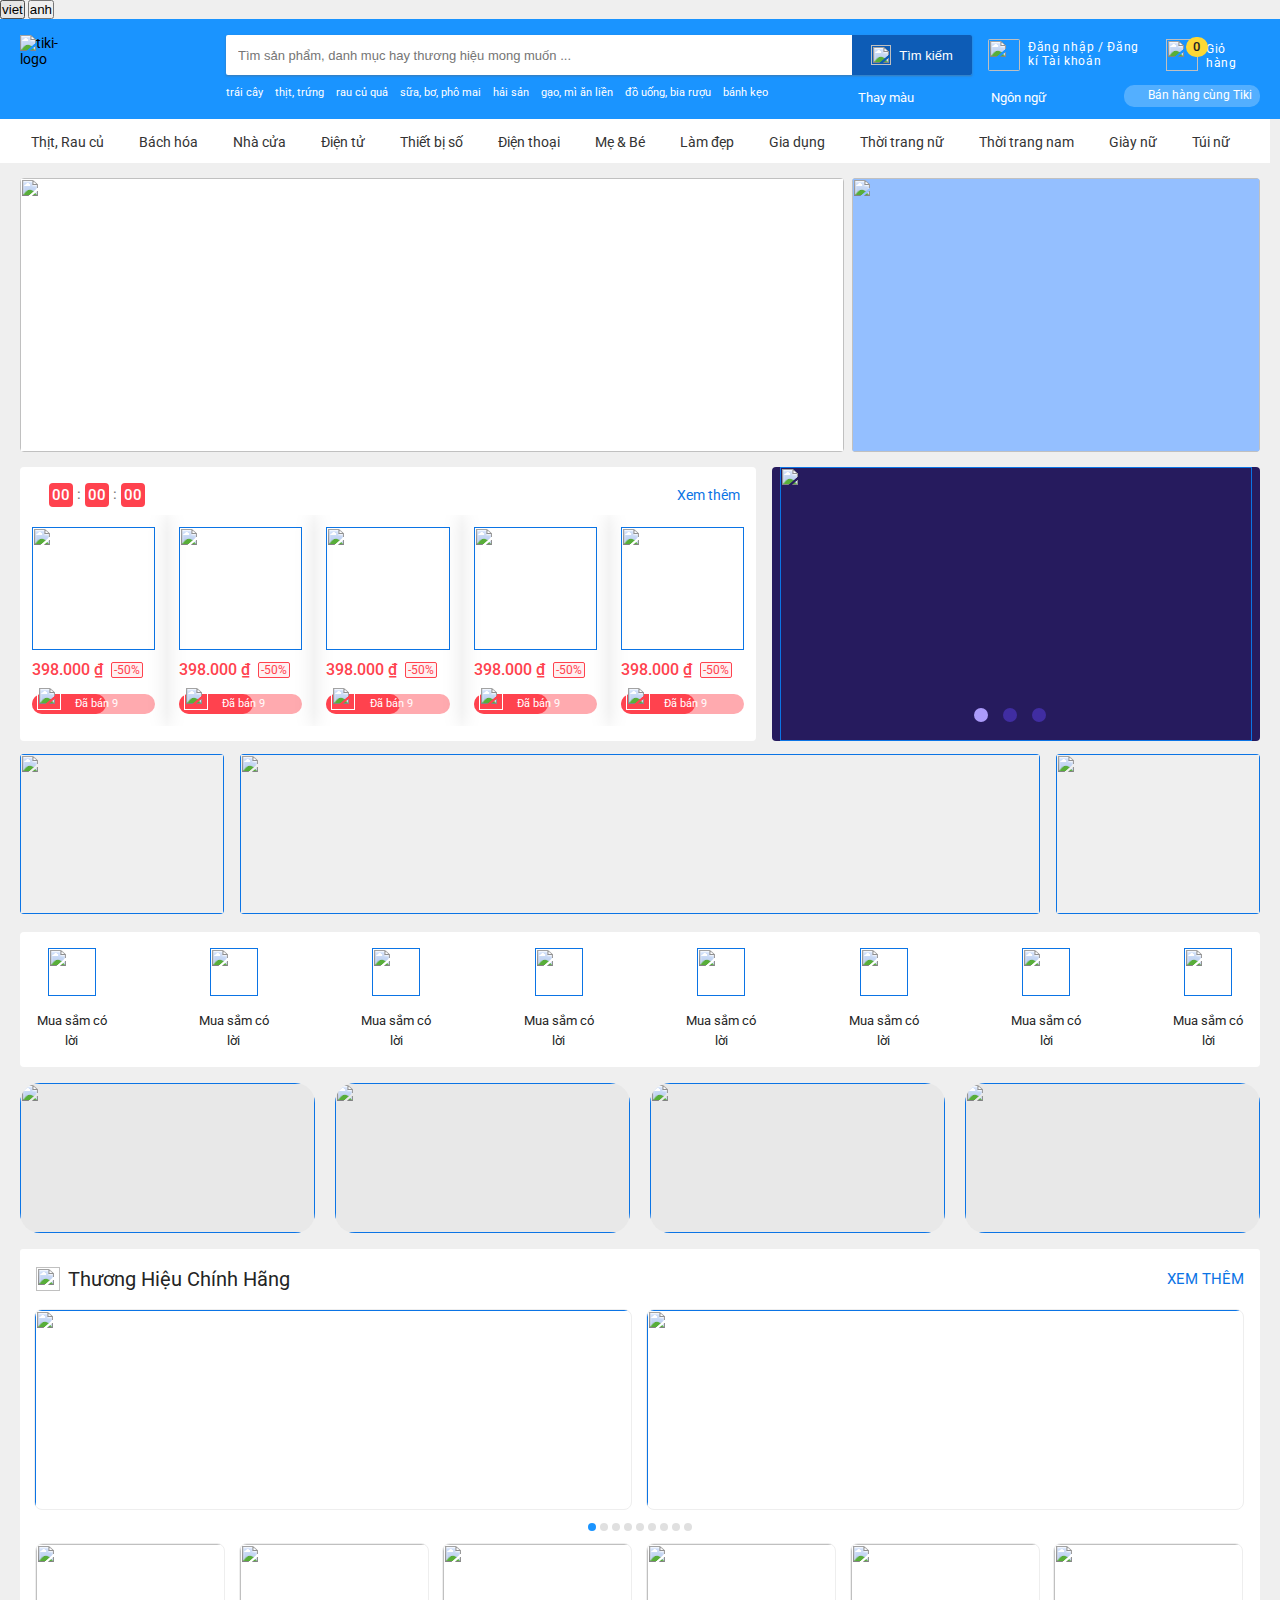
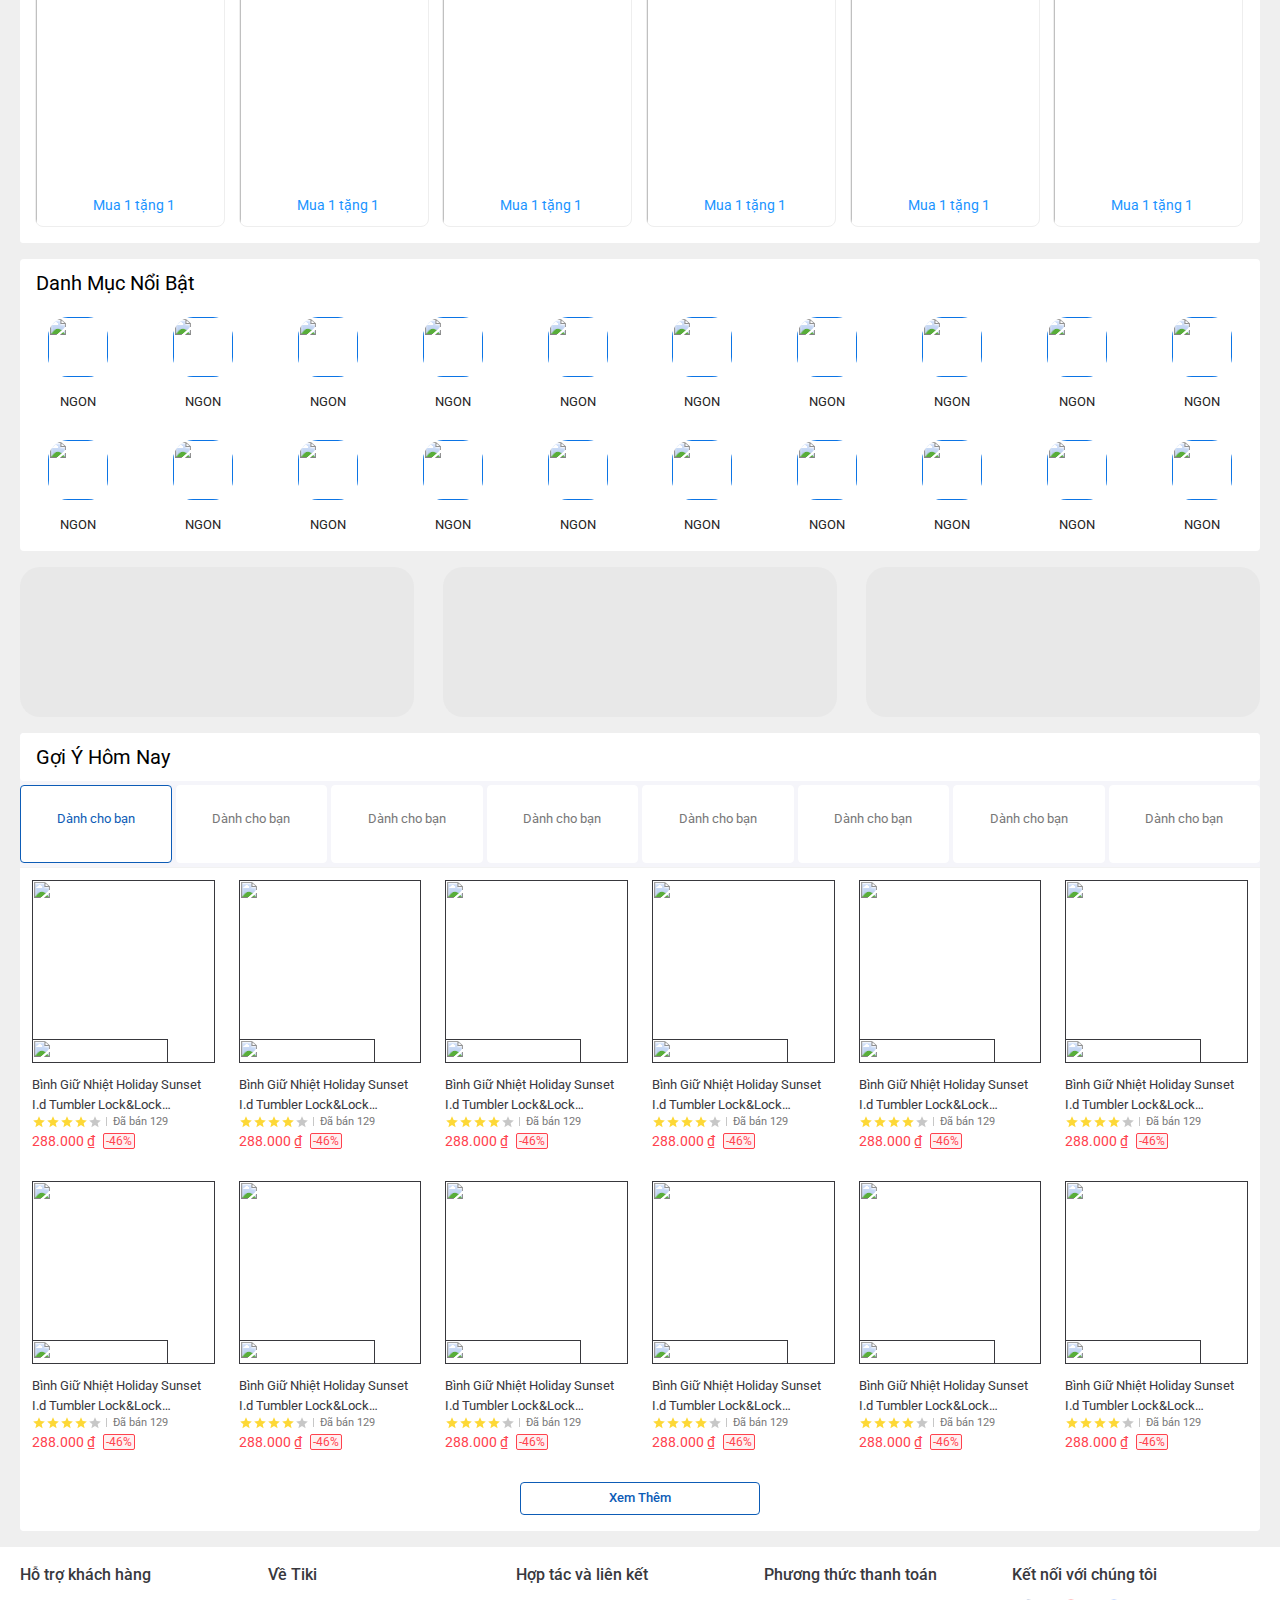
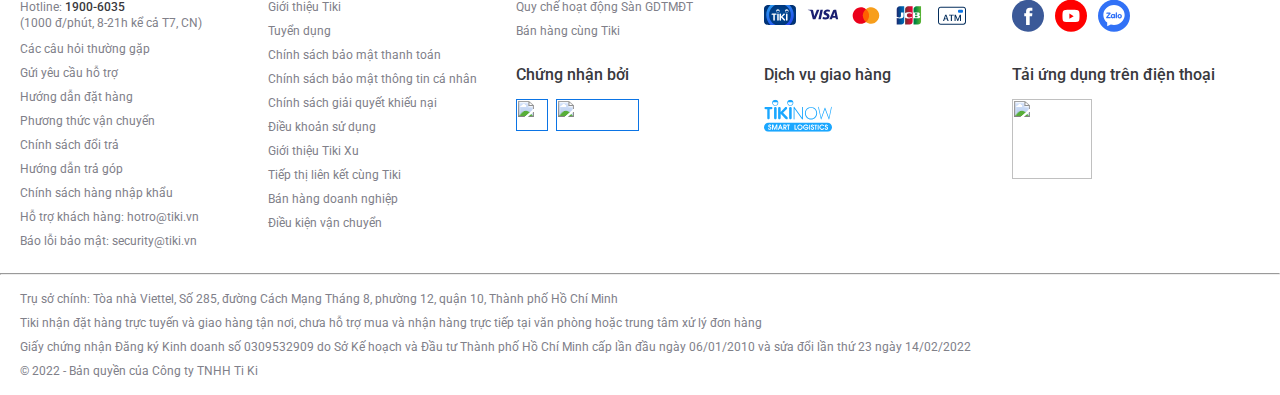
==== tikitranslate/index.html @ 1c24ae0f "Change name file html" ====
<!DOCTYPE html>
<html lang="en">

<head>
    <meta charset="UTF-8">
    <meta http-equiv="X-UA-Compatible" content="IE=edge">
    <meta name="viewport" content="width=device-width, initial-scale=1.0">
    <title>Document</title>
    <link rel="stylesheet" href="./styletikibaitap.css">
    <link rel="stylesheet" href="./styleBEtiki.css">
    <link rel="preconnect" href="https://fonts.googleapis.com">
    <link rel="preconnect" href="https://fonts.gstatic.com" crossorigin>
    <link href="https://fonts.googleapis.com/css2?family=Roboto:wght@100;300;400;500;700&display=swap" rel="stylesheet">
    <script src="https://kit.fontawesome.com/803c089abd.js" crossorigin="anonymous"></script>

</head>

<body>
    <button onclick="setLanguage('vni')
    ">viet</button>
    <button  onclick="setLanguage('en')">anh</button>
    <div id="wrapper">
        <header id="main-header" class="main-header-attr">
            <div class="container-top">
                <div class="middle-child">
                    <div class="left-side">
                        <div class="logo-menu">
                            <div class="style-logo">
                                <img src="https://salt.tikicdn.com/ts/upload/ae/f5/15/2228f38cf84d1b8451bb49e2c4537081.png"
                                    alt="tiki-logo">
                            </div>
                        </div>
                        <div id="#1" class="block-form">
                            <div class="input-form">
                                <input key="place" name="place" type="text" placeholder="Tìm sản phẩm, danh mục hay thương hiệu mong muốn ...">
                                <button key="search" class="input-form-btn">
                                    <img src="https://salt.tikicdn.com/ts/upload/ed/5e/b8/8538366274240326978318348ea8af7c.png"
                                        alt="" class="search-icon">
                                    Tìm kiếm
                                </button>
                            </div>
                        </div>
                    </div>
                    <div class="login-side">
                        <div class="user-btn">
                            <img src="https://salt.tikicdn.com/ts/upload/67/de/1e/90e54b0a7a59948dd910ba50954c702e.png"
                                alt="">
                            <span class="user-click">
                                <span key="login-signup">Đăng nhập / Đăng kí</span>
                                <span class="account-label">
                                    <span key="account">Tài khoản</span>
                                    <i class="fa-solid fa-caret-down"></i>
                                </span>
                            </span>
                        </div>
                        <div class="cart-shopping">
                            <a href="#" class="cart-1">
                                <div class="cart-2">
                                    <div class="cart-wrapper">
                                        <img src="https://salt.tikicdn.com/ts/upload/40/44/6c/b80ad73e5e84aeb71c08e5d8d438eaa1.png"
                                            alt="">
                                        <span class="cart-number">0</span>
                                    </div>
                                    <span key="cart">Giỏ hàng</span>
                                </div>
                            </a>
                        </div>
                    </div>
                </div>
            </div>
            <div class="bottom-root">
                <div class="middle-bottom">
                    <a href="" class="icon-freeship">
                        <img src="https://salt.tikicdn.com/ts/upload/e5/1d/22/61ff572362f08ead7f34ce410a4a6f96.png"
                            height="12" width="83" alt="">
                    </a>
                    <div class="list-item">
                        <a key="fruit" href="" class="item-content">trái cây</a>
                        <a key="meal-egg" href="" class="item-content">thịt, trứng</a>
                        <a key="vegetable" href="" class="item-content">rau củ quả</a>
                        <a key="milk-butter-cheese" href="" class="item-content">sữa, bơ, phô mai</a>
                        <a key="seafood" href="" class="item-content">hải sản</a>
                        <a key="rice-noodle" href="" class="item-content">gạo, mì ăn liền</a>
                        <a key="drinks-beer" href="" class="item-content">đồ uống, bia rượu</a>
                        <a key="candy" href="" class="item-content">bánh kẹo</a>
                    </div>
                    <div class="btn-change-color">
                        <span key="changecolor" class="theme-color-change">Thay màu</span>
                        <i class="fa-solid fa-caret-down"></i>
                        <div class="container-choose-color">
                            <span key="blue" class="btn-style-color" id="blue-theme">Xanh</span>

                            <span key="red" class="btn-style-color" id="red-theme">Đỏ</span>
                        </div>
                    </div>
                    <div class="btn-change-language">
                        <span key="languages" class="language-change">Ngôn ngữ</span>
                        <i class="fa-solid fa-caret-down"></i>
                        <div class="container-choose-language">
                            <button key="vietnam" onclick="setLanguage('vni')
                            " id="vietnam" href="" class="btn-style-language btn">Việt
                                Nam</button>
                            <button key="english" onclick="setLanguage('en')
                            " id="english" class="btn-style-language btn">Tiếng
                                Anh</button>
                        </div>
                    </div>
                    <a href="" class="button-custom">
                        <img src="https://frontend.tikicdn.com/_desktop-next/static/img/icon-seller.svg" alt="">
                        <span key="sell">Bán hàng cùng Tiki</span>
                    </a>
                </div>
            </div>
        </header>

        <main>
            <div class="choose-list">
                <div class="container">
                    <div class="container-child">
                        <div class="content-container">
                            <a href="" class="container-list">Thịt, Rau củ</a>
                            <a href="" class="container-list">Bách hóa</a>
                            <a href="" class="container-list">Nhà cửa</a>
                            <a href="" class="container-list">Điện tử</a>
                            <a href="" class="container-list">Thiết bị số</a>
                            <a href="" class="container-list">Điện thoại</a>
                            <a href="" class="container-list">Mẹ & Bé</a>
                            <a href="" class="container-list">Làm đẹp</a>
                            <a href="" class="container-list">Gia dụng</a>
                            <a href="" class="container-list">Thời trang nữ</a>
                            <a href="" class="container-list">Thời trang nam</a>
                            <a href="" class="container-list">Giày nữ</a>
                            <a href="" class="container-list">Túi nữ</a>
                        </div>
                        <span class="icon-next">
                            <i class="fa-solid fa-angle-right"></i>
                        </span>
                    </div>
                </div>
            </div>
            <div class="banner-top">
                <div class="banner-child">
                    <div class="img-1">
                        <div class="child-img1">
                            <img src="https://salt.tikicdn.com/cache/w750/ts/banner/7b/13/87/2210eaa83d237827d7566a1b9931a5c9.png"
                                alt="">
                        </div>
                    </div>
                    <div class="img-2">
                        <div class="child-img2">
                            <img src="https://salt.tikicdn.com/cache/w400/ts/banner/1d/5a/f7/3c50a3de0fa42c39995f2fcf78145afe.png"
                                alt="">
                        </div>
                    </div>
                </div>
            </div>
            <div class="discount-side">
                <div class="discount-side-child">
                    <div class="left">
                        <div class="header-left">
                            <div class="header-left_left">
                                <div class="img-left-header">
                                    <img src="https://frontend.tikicdn.com/_desktop-next/static/img/giasoc.svg" alt="">
                                    <img src="https://frontend.tikicdn.com/_desktop-next/static/img/dealFlashIcon.svg"
                                        alt="">
                                    <img src="https://frontend.tikicdn.com/_desktop-next/static/img/homnay.svg" alt="">
                                    <img src="" alt="">
                                </div>
                                <div class="count">
                                    <span id="hour">00</span>:
                                    <span id="min">00</span>:
                                    <span id="sec">00</span>
                                    
                                </div>
                            </div>
                            <div class="nav">
                                <a href="">Xem thêm</a>
                            </div>
                        </div>
                        <div class="body-left">
                            <div class="body-child">
                                <div class="list-child">
                                    <a href="" class="deals-item">
                                        <div style="position: relative; width:100%">
                                            <div class="thumb-nail">
                                                <picture class="picture-container">
                                                    <img src="https://salt.tikicdn.com/cache/200x200/ts/product/a5/04/55/ff5243b9864f012704f2e5716f0a398b.jpg"
                                                        alt="">
                                                </picture>
                                            </div>
                                            <img class="img-tiki-freeship"
                                                src="https://salt.tikicdn.com/ts/upload/dc/0d/49/ef9dc5d8164bd62b011e54276502b342.png"
                                                width="91" height="16" alt="">
                                        </div>
                                        <div class="deals-price">
                                            <span style="font-size: 16px;">398.000 ₫</span>
                                            <span class="deals__price__discount">-50%</span>
                                        </div>
                                        <div class="deals__qty">
                                            <div class="progress" style="width: 60%;"></div>
                                            <span>Đã bán 9</span>
                                            <img src="https://frontend.tikicdn.com/_desktop-next/static/img/fire_icon.svg"
                                                alt="" class="fire-icon">
                                        </div>
                                    </a>
                                </div>
                                <div class="list-child">
                                    <a href="" class="deals-item">
                                        <div style="position: relative; width:100%">
                                            <div class="thumb-nail">
                                                <picture class="picture-container">
                                                    <img src="https://salt.tikicdn.com/cache/200x200/ts/product/a5/04/55/ff5243b9864f012704f2e5716f0a398b.jpg"
                                                        alt="">
                                                </picture>
                                            </div>
                                            <img class="img-tiki-freeship"
                                                src="https://salt.tikicdn.com/ts/upload/dc/0d/49/ef9dc5d8164bd62b011e54276502b342.png"
                                                width="91" height="16" alt="">
                                        </div>
                                        <div class="deals-price">
                                            <span style="font-size: 16px;">398.000 ₫</span>
                                            <span class="deals__price__discount">-50%</span>
                                        </div>
                                        <div class="deals__qty">
                                            <div class="progress" style="width: 60%;"></div>
                                            <span>Đã bán 9</span>
                                            <img src="https://frontend.tikicdn.com/_desktop-next/static/img/fire_icon.svg"
                                                alt="" class="fire-icon">
                                        </div>
                                    </a>
                                </div>
                                <div class="list-child">
                                    <a href="" class="deals-item">
                                        <div style="position: relative; width:100%">
                                            <div class="thumb-nail">
                                                <picture class="picture-container">
                                                    <img src="https://salt.tikicdn.com/cache/200x200/ts/product/a5/04/55/ff5243b9864f012704f2e5716f0a398b.jpg"
                                                        alt="">
                                                </picture>
                                            </div>
                                            <img class="img-tiki-freeship"
                                                src="https://salt.tikicdn.com/ts/upload/dc/0d/49/ef9dc5d8164bd62b011e54276502b342.png"
                                                width="91" height="16" alt="">
                                        </div>
                                        <div class="deals-price">
                                            <span style="font-size: 16px;">398.000 ₫</span>
                                            <span class="deals__price__discount">-50%</span>
                                        </div>
                                        <div class="deals__qty">
                                            <div class="progress" style="width: 60%;"></div>
                                            <span>Đã bán 9</span>
                                            <img src="https://frontend.tikicdn.com/_desktop-next/static/img/fire_icon.svg"
                                                alt="" class="fire-icon">
                                        </div>
                                    </a>
                                </div>
                                <div class="list-child">
                                    <a href="" class="deals-item">
                                        <div style="position: relative; width:100%">
                                            <div class="thumb-nail">
                                                <picture class="picture-container">
                                                    <img src="https://salt.tikicdn.com/cache/200x200/ts/product/a5/04/55/ff5243b9864f012704f2e5716f0a398b.jpg"
                                                        alt="">
                                                </picture>
                                            </div>
                                            <img class="img-tiki-freeship"
                                                src="https://salt.tikicdn.com/ts/upload/dc/0d/49/ef9dc5d8164bd62b011e54276502b342.png"
                                                width="91" height="16" alt="">
                                        </div>
                                        <div class="deals-price">
                                            <span style="font-size: 16px;">398.000 ₫</span>
                                            <span class="deals__price__discount">-50%</span>
                                        </div>
                                        <div class="deals__qty">
                                            <div class="progress" style="width: 60%;"></div>
                                            <span>Đã bán 9</span>
                                            <img src="https://frontend.tikicdn.com/_desktop-next/static/img/fire_icon.svg"
                                                alt="" class="fire-icon">
                                        </div>
                                    </a>
                                </div>
                                <div class="list-child">
                                    <a href="" class="deals-item">
                                        <div style="position: relative; width:100%">
                                            <div class="thumb-nail">
                                                <picture class="picture-container">
                                                    <img src="https://salt.tikicdn.com/cache/200x200/ts/product/a5/04/55/ff5243b9864f012704f2e5716f0a398b.jpg"
                                                        alt="">
                                                </picture>
                                            </div>
                                            <img class="img-tiki-freeship"
                                                src="https://salt.tikicdn.com/ts/upload/dc/0d/49/ef9dc5d8164bd62b011e54276502b342.png"
                                                width="91" height="16" alt="">
                                        </div>
                                        <div class="deals-price">
                                            <span style="font-size: 16px;">398.000 ₫</span>
                                            <span class="deals__price__discount">-50%</span>
                                        </div>
                                        <div class="deals__qty">
                                            <div class="progress" style="width: 60%;"></div>
                                            <span>Đã bán 9</span>
                                            <img src="https://frontend.tikicdn.com/_desktop-next/static/img/fire_icon.svg"
                                                alt="" class="fire-icon">
                                        </div>
                                    </a>
                                </div>
                            </div>
                        </div>
                    </div>
                    <div class="right">
                        <div class="right-child">
                            <div class="stick-list">
                                <a href="">
                                    <div style="position: relative; height: 100%;">
                                        <picture class="picture-container">
                                            <img src="https://salt.tikicdn.com/cache/w572/ts/upload/ee/f1/10/bc58a1bcbf5ff92206bff7a3c56ab89b.png"
                                                alt="">
                                        </picture>
                                    </div>
                                </a>
                            </div>
                            <ul class="stick-dots">
                                <li>
                                    <button style="background-color: rgb(171, 155, 250);"></button>
                                </li>
                                <li>
                                    <button></button>
                                </li>
                                <li>
                                    <button></button>
                                </li>
                            </ul>
                        </div>
                    </div>
                </div>
            </div>
            <div class="container-sc">
                <div class="home_brand">
                    <a class="side_brand" href="">
                        <picture class="picture-container1">
                            <img class="side_brand-img"
                                src="https://salt.tikicdn.com/cache/w200/ts/banner/15/4c/d1/258d9d70c1ef6b22fb57337bc9409462.png"
                                alt="">
                        </picture>
                    </a>
                    <a class="center_brand" href="">
                        <picture class="picture-container1">
                            <img class="center_brand-img"
                                src="https://salt.tikicdn.com/cache/w750/ts/banner/ae/54/2f/e09f2308391d8da77c6df2c581bc5016.jpg"
                                alt="">
                        </picture>
                    </a>
                    <a class="side_brand" href="">
                        <picture class="picture-container1">
                            <img class="side_brand-img"
                                src="https://salt.tikicdn.com/cache/w200/ts/banner/33/83/c3/4cda1ed6bce4388ddc76d4eadac8f2c0.png"
                                alt="">
                        </picture>
                    </a>
                </div>
            </div>
            <div class="container-sc">
                <div class="home_quicklinks">
                    <a href="" class="item">
                        <picture class="picture_container2">
                            <img width="48px" height="48px" style="object-fit: contain;"
                                src="https://salt.tikicdn.com/ts/upload/7b/fc/54/777d24de8eff003bda7a8d5f4294f9a8.gif"
                                alt="">
                        </picture>
                        <span>Mua sắm có lời</span>
                    </a>
                    <a href="" class="item">
                        <picture class="picture_container2">
                            <img width="48px" height="48px" style="object-fit: contain;"
                                src="https://salt.tikicdn.com/ts/upload/7b/fc/54/777d24de8eff003bda7a8d5f4294f9a8.gif"
                                alt="">
                        </picture>
                        <span>Mua sắm có lời</span>
                    </a>
                    <a href="" class="item">
                        <picture class="picture_container2">
                            <img width="48px" height="48px" style="object-fit: contain;"
                                src="https://salt.tikicdn.com/ts/upload/7b/fc/54/777d24de8eff003bda7a8d5f4294f9a8.gif"
                                alt="">
                        </picture>
                        <span>Mua sắm có lời</span>
                    </a>
                    <a href="" class="item">
                        <picture class="picture_container2">
                            <img width="48px" height="48px" style="object-fit: contain;"
                                src="https://salt.tikicdn.com/ts/upload/7b/fc/54/777d24de8eff003bda7a8d5f4294f9a8.gif"
                                alt="">
                        </picture>
                        <span>Mua sắm có lời</span>
                    </a>
                    <a href="" class="item">
                        <picture class="picture_container2">
                            <img width="48px" height="48px" style="object-fit: contain;"
                                src="https://salt.tikicdn.com/ts/upload/7b/fc/54/777d24de8eff003bda7a8d5f4294f9a8.gif"
                                alt="">
                        </picture>
                        <span>Mua sắm có lời</span>
                    </a>
                    <a href="" class="item">
                        <picture class="picture_container2">
                            <img width="48px" height="48px" style="object-fit: contain;"
                                src="https://salt.tikicdn.com/ts/upload/7b/fc/54/777d24de8eff003bda7a8d5f4294f9a8.gif"
                                alt="">
                        </picture>
                        <span>Mua sắm có lời</span>
                    </a>
                    <a href="" class="item">
                        <picture class="picture_container2">
                            <img width="48px" height="48px" style="object-fit: contain;"
                                src="https://salt.tikicdn.com/ts/upload/7b/fc/54/777d24de8eff003bda7a8d5f4294f9a8.gif"
                                alt="">
                        </picture>
                        <span>Mua sắm có lời</span>
                    </a>
                    <a href="" class="item">
                        <picture class="picture_container2">
                            <img width="48px" height="48px" style="object-fit: contain;"
                                src="https://salt.tikicdn.com/ts/upload/7b/fc/54/777d24de8eff003bda7a8d5f4294f9a8.gif"
                                alt="">
                        </picture>
                        <span>Mua sắm có lời</span>
                    </a>
                </div>
            </div>
            <div class="container-sc">
                <div class="primary-container">
                    <a href="">
                        <picture class="picture-container2">
                            <img src="https://salt.tikicdn.com/cache/w280/ts/banner/36/ba/8d/d4add703d63c8167e1991b3e1b22b974.png"
                                alt="">
                        </picture>
                    </a>
                    <a href="">
                        <picture class="picture-container2">
                            <img src="https://salt.tikicdn.com/cache/w280/ts/banner/36/ba/8d/d4add703d63c8167e1991b3e1b22b974.png"
                                alt="">
                        </picture>
                    </a>
                    <a href="">
                        <picture class="picture-container2">
                            <img src="https://salt.tikicdn.com/cache/w280/ts/banner/36/ba/8d/d4add703d63c8167e1991b3e1b22b974.png"
                                alt="">
                        </picture>
                    </a>
                    <a href="">
                        <picture class="picture-container2">
                            <img src="https://salt.tikicdn.com/cache/w280/ts/banner/36/ba/8d/d4add703d63c8167e1991b3e1b22b974.png"
                                alt="">
                        </picture>
                    </a>
                </div>
            </div>
            <div class="container-sc">
                <div class="brand-static">
                    <div class="brand-static_header">
                        <div class="main-title">
                            <img src="https://salt.tikicdn.com/ts/upload/33/0f/67/de89fab36546a63a8f3a8b7d038bff81.png"
                                alt="">
                            <div class="title-text">Thương Hiệu Chính Hãng</div>
                        </div>
                        <a href="" class="see-more">XEM THÊM</a>
                    </div>
                    <div class="brand-static_main">
                        <div class="brand-static_main-child1">
                            <div class="contain-dots-a">
                                <div class="stick-list">
                                    <div class="stick-item">
                                        <a href="">
                                            <div style="position: relative;">
                                                <picture class="picture-container3">
                                                    <img src="https://salt.tikicdn.com/cache/w750/ts/banner/4b/a3/69/99ad88469c6a4382d95fa7190e94e4aa.png"
                                                        alt="">
                                                </picture>
                                            </div>
                                        </a>
                                    </div>
                                    <div class="stick-item">
                                        <a href="">
                                            <div style="position: relative;">
                                                <picture class="picture-container3">
                                                    <img src="https://salt.tikicdn.com/cache/w750/ts/banner/4b/a3/69/99ad88469c6a4382d95fa7190e94e4aa.png"
                                                        alt="">
                                                </picture>
                                            </div>
                                        </a>
                                    </div>
                                </div>
                                <ul class="dots-item">
                                    <li>
                                        <button style="background-color: rgb(26, 148, 255);"></button>
                                    </li>
                                    <li>
                                        <button></button>
                                    </li>
                                    <li>
                                        <button></button>
                                    </li>
                                    <li>
                                        <button></button>
                                    </li>
                                    <li>
                                        <button></button>
                                    </li>
                                    <li>
                                        <button></button>
                                    </li>
                                    <li>
                                        <button></button>
                                    </li>
                                    <li>
                                        <button></button>
                                    </li>
                                    <li>
                                        <button></button>
                                    </li>
                                </ul>
                            </div>
                        </div>
                    </div>
                    <div class="brand-card">
                        <div class="slide-card">
                            <div class="stick-list2">
                                <div class="stick-item2">
                                    <div style="position: relative; width: 100%;">
                                        <picture class="picture-container4">
                                            <img src="https://salt.tikicdn.com/cache/w200/ts/banner/13/93/6b/e4768e0bee61a2145141c1fe21c1c421.png"
                                                alt="">
                                        </picture>
                                        <p class="card-item-title">Mua 1 tặng 1</p>
                                    </div>
                                </div>
                                <div class="stick-item2">
                                    <div style="position: relative; width: 100%;">
                                        <picture class="picture-container4">
                                            <img src="https://salt.tikicdn.com/cache/w200/ts/banner/13/93/6b/e4768e0bee61a2145141c1fe21c1c421.png"
                                                alt="">
                                        </picture>
                                        <p class="card-item-title">Mua 1 tặng 1</p>
                                    </div>
                                </div>
                                <div class="stick-item2">
                                    <div style="position: relative; width: 100%;">
                                        <picture class="picture-container4">
                                            <img src="https://salt.tikicdn.com/cache/w200/ts/banner/13/93/6b/e4768e0bee61a2145141c1fe21c1c421.png"
                                                alt="">
                                        </picture>
                                        <p class="card-item-title">Mua 1 tặng 1</p>
                                    </div>
                                </div>
                                <div class="stick-item2">
                                    <div style="position: relative; width: 100%;">
                                        <picture class="picture-container4">
                                            <img src="https://salt.tikicdn.com/cache/w200/ts/banner/13/93/6b/e4768e0bee61a2145141c1fe21c1c421.png"
                                                alt="">
                                        </picture>
                                        <p class="card-item-title">Mua 1 tặng 1</p>
                                    </div>
                                </div>
                                <div class="stick-item2">
                                    <div style="position: relative; width: 100%;">
                                        <picture class="picture-container4">
                                            <img src="https://salt.tikicdn.com/cache/w200/ts/banner/13/93/6b/e4768e0bee61a2145141c1fe21c1c421.png"
                                                alt="">
                                        </picture>
                                        <p class="card-item-title">Mua 1 tặng 1</p>
                                    </div>
                                </div>
                                <div class="stick-item2">
                                    <div style="position: relative; width: 100%;">
                                        <picture class="picture-container4">
                                            <img src="https://salt.tikicdn.com/cache/w200/ts/banner/13/93/6b/e4768e0bee61a2145141c1fe21c1c421.png"
                                                alt="">
                                        </picture>
                                        <p class="card-item-title">Mua 1 tặng 1</p>
                                    </div>
                                </div>
                            </div>
                        </div>
                    </div>
                </div>
            </div>
            <div class="container-sc">
                <div class="product-container">
                    <h2>Danh mục nổi bật</h2>
                    <div class="body-product">
                        <div class="stick-product">
                            <div class="stick-content">
                                <div class="tab-index">
                                    <div class="page">
                                        <a href="" class="item">
                                            <picture class="picture_container5">
                                                <img src="https://salt.tikicdn.com/cache/w100/ts/category/1e/8c/08/d8b02f8a0d958c74539316e8cd437cbd.png"
                                                    alt="">
                                            </picture>
                                            <h3>NGON</h3>
                                        </a>
                                        <a href="" class="item">
                                            <picture class="picture_container5">
                                                <img src="https://salt.tikicdn.com/cache/w100/ts/category/1e/8c/08/d8b02f8a0d958c74539316e8cd437cbd.png"
                                                    alt="">
                                            </picture>
                                            <h3>NGON</h3>
                                        </a>
                                        <a href="" class="item">
                                            <picture class="picture_container5">
                                                <img src="https://salt.tikicdn.com/cache/w100/ts/category/1e/8c/08/d8b02f8a0d958c74539316e8cd437cbd.png"
                                                    alt="">
                                            </picture>
                                            <h3>NGON</h3>
                                        </a>
                                        <a href="" class="item">
                                            <picture class="picture_container5">
                                                <img src="https://salt.tikicdn.com/cache/w100/ts/category/1e/8c/08/d8b02f8a0d958c74539316e8cd437cbd.png"
                                                    alt="">
                                            </picture>
                                            <h3>NGON</h3>
                                        </a>
                                        <a href="" class="item">
                                            <picture class="picture_container5">
                                                <img src="https://salt.tikicdn.com/cache/w100/ts/category/1e/8c/08/d8b02f8a0d958c74539316e8cd437cbd.png"
                                                    alt="">
                                            </picture>
                                            <h3>NGON</h3>
                                        </a>
                                        <a href="" class="item">
                                            <picture class="picture_container5">
                                                <img src="https://salt.tikicdn.com/cache/w100/ts/category/1e/8c/08/d8b02f8a0d958c74539316e8cd437cbd.png"
                                                    alt="">
                                            </picture>
                                            <h3>NGON</h3>
                                        </a>
                                        <a href="" class="item">
                                            <picture class="picture_container5">
                                                <img src="https://salt.tikicdn.com/cache/w100/ts/category/1e/8c/08/d8b02f8a0d958c74539316e8cd437cbd.png"
                                                    alt="">
                                            </picture>
                                            <h3>NGON</h3>
                                        </a>
                                        <a href="" class="item">
                                            <picture class="picture_container5">
                                                <img src="https://salt.tikicdn.com/cache/w100/ts/category/1e/8c/08/d8b02f8a0d958c74539316e8cd437cbd.png"
                                                    alt="">
                                            </picture>
                                            <h3>NGON</h3>
                                        </a>
                                        <a href="" class="item">
                                            <picture class="picture_container5">
                                                <img src="https://salt.tikicdn.com/cache/w100/ts/category/1e/8c/08/d8b02f8a0d958c74539316e8cd437cbd.png"
                                                    alt="">
                                            </picture>
                                            <h3>NGON</h3>
                                        </a>
                                        <a href="" class="item">
                                            <picture class="picture_container5">
                                                <img src="https://salt.tikicdn.com/cache/w100/ts/category/1e/8c/08/d8b02f8a0d958c74539316e8cd437cbd.png"
                                                    alt="">
                                            </picture>
                                            <h3>NGON</h3>
                                        </a>
                                        <a href="" class="item">
                                            <picture class="picture_container5">
                                                <img src="https://salt.tikicdn.com/cache/w100/ts/category/1e/8c/08/d8b02f8a0d958c74539316e8cd437cbd.png"
                                                    alt="">
                                            </picture>
                                            <h3>NGON</h3>
                                        </a>
                                        <a href="" class="item">
                                            <picture class="picture_container5">
                                                <img src="https://salt.tikicdn.com/cache/w100/ts/category/1e/8c/08/d8b02f8a0d958c74539316e8cd437cbd.png"
                                                    alt="">
                                            </picture>
                                            <h3>NGON</h3>
                                        </a>
                                        <a href="" class="item">
                                            <picture class="picture_container5">
                                                <img src="https://salt.tikicdn.com/cache/w100/ts/category/1e/8c/08/d8b02f8a0d958c74539316e8cd437cbd.png"
                                                    alt="">
                                            </picture>
                                            <h3>NGON</h3>
                                        </a>
                                        <a href="" class="item">
                                            <picture class="picture_container5">
                                                <img src="https://salt.tikicdn.com/cache/w100/ts/category/1e/8c/08/d8b02f8a0d958c74539316e8cd437cbd.png"
                                                    alt="">
                                            </picture>
                                            <h3>NGON</h3>
                                        </a>
                                        <a href="" class="item">
                                            <picture class="picture_container5">
                                                <img src="https://salt.tikicdn.com/cache/w100/ts/category/1e/8c/08/d8b02f8a0d958c74539316e8cd437cbd.png"
                                                    alt="">
                                            </picture>
                                            <h3>NGON</h3>
                                        </a>
                                        <a href="" class="item">
                                            <picture class="picture_container5">
                                                <img src="https://salt.tikicdn.com/cache/w100/ts/category/1e/8c/08/d8b02f8a0d958c74539316e8cd437cbd.png"
                                                    alt="">
                                            </picture>
                                            <h3>NGON</h3>
                                        </a>
                                        <a href="" class="item">
                                            <picture class="picture_container5">
                                                <img src="https://salt.tikicdn.com/cache/w100/ts/category/1e/8c/08/d8b02f8a0d958c74539316e8cd437cbd.png"
                                                    alt="">
                                            </picture>
                                            <h3>NGON</h3>
                                        </a>
                                        <a href="" class="item">
                                            <picture class="picture_container5">
                                                <img src="https://salt.tikicdn.com/cache/w100/ts/category/1e/8c/08/d8b02f8a0d958c74539316e8cd437cbd.png"
                                                    alt="">
                                            </picture>
                                            <h3>NGON</h3>
                                        </a>
                                        <a href="" class="item">
                                            <picture class="picture_container5">
                                                <img src="https://salt.tikicdn.com/cache/w100/ts/category/1e/8c/08/d8b02f8a0d958c74539316e8cd437cbd.png"
                                                    alt="">
                                            </picture>
                                            <h3>NGON</h3>
                                        </a>
                                        <a href="" class="item">
                                            <picture class="picture_container5">
                                                <img src="https://salt.tikicdn.com/cache/w100/ts/category/1e/8c/08/d8b02f8a0d958c74539316e8cd437cbd.png"
                                                    alt="">
                                            </picture>
                                            <h3>NGON</h3>
                                        </a>
                                    </div>
                                </div>
                            </div>
                        </div>
                    </div>
                </div>
            </div>
            <div class="container-sc">
                <div class="middle-banner">
                    <a href="" class="middle-item">
                        <picture class="picture-container6">
                            <img width="394px"
                                src="https://salt.tikicdn.com/cache/w400/ts/banner/3c/b2/ac/3c6683191991b8badb2bbaec3ad59d0d.png"
                                alt="">
                        </picture>
                    </a>
                    <a href="" class="middle-item">
                        <picture class="picture-container6">
                            <img width="394px"
                                src="https://salt.tikicdn.com/cache/w400/ts/banner/3c/b2/ac/3c6683191991b8badb2bbaec3ad59d0d.png"
                                alt="">
                        </picture>
                    </a>
                    <a href="" class="middle-item">
                        <picture class="picture-container6">
                            <img width="394px"
                                src="https://salt.tikicdn.com/cache/w400/ts/banner/3c/b2/ac/3c6683191991b8badb2bbaec3ad59d0d.png"
                                alt="">
                        </picture>
                    </a>
                </div>
            </div>
            <!-- Scroller -->
            <div class="container-sc">
                <div class="infinity-scroll">
                    <div style="position: sticky; top: 0; z-index:998;" class="header-scroll">
                        <h2 class="title-scroll">
                            Gợi Ý Hôm Nay
                        </h2>
                        <div class="sticky-scroll">
                            <div style="    border: 1px solid rgb(13, 92, 182);" class="item-scroll">
                                <picture>
                                    <img width="48px"
                                        src="https://salt.tikicdn.com/cache/w100/ts/personalish/f9/27/b5/3a8e2286a1c8fb91b67acc5ee35f82f0.png"
                                        alt="">
                                </picture>
                                <div style="color: rgb(13, 92, 182);" class="tab-text">
                                    Dành cho bạn
                                </div>
                            </div>
                            <div class="item-scroll">
                                <picture>
                                    <img width="48px"
                                        src="https://salt.tikicdn.com/cache/w100/ts/personalish/f9/27/b5/3a8e2286a1c8fb91b67acc5ee35f82f0.png"
                                        alt="">
                                </picture>
                                <div class="tab-text">
                                    Dành cho bạn
                                </div>
                            </div>
                            <div class="item-scroll">
                                <picture>
                                    <img width="48px"
                                        src="https://salt.tikicdn.com/cache/w100/ts/personalish/f9/27/b5/3a8e2286a1c8fb91b67acc5ee35f82f0.png"
                                        alt="">
                                </picture>
                                <div class="tab-text">
                                    Dành cho bạn
                                </div>
                            </div>
                            <div class="item-scroll">
                                <picture>
                                    <img width="48px"
                                        src="https://salt.tikicdn.com/cache/w100/ts/personalish/f9/27/b5/3a8e2286a1c8fb91b67acc5ee35f82f0.png"
                                        alt="">
                                </picture>
                                <div class="tab-text">
                                    Dành cho bạn
                                </div>
                            </div>
                            <div class="item-scroll">
                                <picture>
                                    <img width="48px"
                                        src="https://salt.tikicdn.com/cache/w100/ts/personalish/f9/27/b5/3a8e2286a1c8fb91b67acc5ee35f82f0.png"
                                        alt="">
                                </picture>
                                <div class="tab-text">
                                    Dành cho bạn
                                </div>
                            </div>
                            <div class="item-scroll">
                                <picture>
                                    <img width="48px"
                                        src="https://salt.tikicdn.com/cache/w100/ts/personalish/f9/27/b5/3a8e2286a1c8fb91b67acc5ee35f82f0.png"
                                        alt="">
                                </picture>
                                <div class="tab-text">
                                    Dành cho bạn
                                </div>
                            </div>
                            <div class="item-scroll">
                                <picture>
                                    <img width="48px"
                                        src="https://salt.tikicdn.com/cache/w100/ts/personalish/f9/27/b5/3a8e2286a1c8fb91b67acc5ee35f82f0.png"
                                        alt="">
                                </picture>
                                <div class="tab-text">
                                    Dành cho bạn
                                </div>
                            </div>
                            <div class="item-scroll">
                                <picture>
                                    <img width="48px"
                                        src="https://salt.tikicdn.com/cache/w100/ts/personalish/f9/27/b5/3a8e2286a1c8fb91b67acc5ee35f82f0.png"
                                        alt="">
                                </picture>
                                <div class="tab-text">
                                    Dành cho bạn
                                </div>
                            </div>
                        </div>
                    </div>
                    <div class="infinity-tab-content">
                        <div class="content-in">
                            <div style="width: 16.6667%;">
                                <a href="" class="product-item">
                                    <span class="style-item-product">
                                        <div>
                                            <div class="thumbnail">
                                                <img width="136px" height="24px"
                                                    src="https://salt.tikicdn.com/ts/upload/dc/0d/49/ef9dc5d8164bd62b011e54276502b342.png"
                                                    alt="">
                                                <div class="thumbnail-child">
                                                    <picture class="picture-container7">
                                                        <img src="https://salt.tikicdn.com/cache/200x200/ts/product/ba/a9/d7/2ac2de3eaae87288d58d62ce5bbf7268.png"
                                                            alt="">
                                                    </picture>
                                                </div>
                                            </div>
                                            <div class="info">
                                                <div class="badge-service"></div>
                                                <div class="name">
                                                    <h3>
                                                        Bình Giữ Nhiệt Holiday Sunset I.d Tumbler Lock&Lock LHC3245
                                                        450ml (Không phủ ceramic)
                                                    </h3>
                                                </div>
                                                <div class="descrip">
                                                    <div style="display: flex;">
                                                        <div style="position: relative;">
                                                            <div style="display: flex; align-items:center;">
                                                                <svg stroke="currentColor" fill="currentColor"
                                                                    stroke-width="0" viewBox="0 0 24 24" size="14"
                                                                    color="#fdd836" height="14" width="14"
                                                                    xmlns="http://www.w3.org/2000/svg"
                                                                    style="color: rgb(253, 216, 54);">
                                                                    <path
                                                                        d="M12 17.27L18.18 21l-1.64-7.03L22 9.24l-7.19-.61L12 2 9.19 8.63 2 9.24l5.46 4.73L5.82 21z">
                                                                    </path>
                                                                </svg>
                                                                <svg stroke="currentColor" fill="currentColor"
                                                                    stroke-width="0" viewBox="0 0 24 24" size="14"
                                                                    color="#fdd836" height="14" width="14"
                                                                    xmlns="http://www.w3.org/2000/svg"
                                                                    style="color: rgb(253, 216, 54);">
                                                                    <path
                                                                        d="M12 17.27L18.18 21l-1.64-7.03L22 9.24l-7.19-.61L12 2 9.19 8.63 2 9.24l5.46 4.73L5.82 21z">
                                                                    </path>
                                                                </svg>
                                                                <svg stroke="currentColor" fill="currentColor"
                                                                    stroke-width="0" viewBox="0 0 24 24" size="14"
                                                                    color="#fdd836" height="14" width="14"
                                                                    xmlns="http://www.w3.org/2000/svg"
                                                                    style="color: rgb(253, 216, 54);">
                                                                    <path
                                                                        d="M12 17.27L18.18 21l-1.64-7.03L22 9.24l-7.19-.61L12 2 9.19 8.63 2 9.24l5.46 4.73L5.82 21z">
                                                                    </path>
                                                                </svg>
                                                                <svg stroke="currentColor" fill="currentColor"
                                                                    stroke-width="0" viewBox="0 0 24 24" size="14"
                                                                    color="#fdd836" height="14" width="14"
                                                                    xmlns="http://www.w3.org/2000/svg"
                                                                    style="color: rgb(253, 216, 54);">
                                                                    <path
                                                                        d="M12 17.27L18.18 21l-1.64-7.03L22 9.24l-7.19-.61L12 2 9.19 8.63 2 9.24l5.46 4.73L5.82 21z">
                                                                    </path>
                                                                </svg>
                                                                <svg stroke="currentColor" fill="currentColor"
                                                                    stroke-width="0" viewBox="0 0 24 24" size="14"
                                                                    color="#c7c7c7" height="14" width="14"
                                                                    xmlns="http://www.w3.org/2000/svg"
                                                                    style="color: rgb(199, 199, 199);">
                                                                    <path
                                                                        d="M12 17.27L18.18 21l-1.64-7.03L22 9.24l-7.19-.61L12 2 9.19 8.63 2 9.24l5.46 4.73L5.82 21z">
                                                                    </path>
                                                                </svg>
                                                            </div>
                                                            <div></div>
                                                        </div>
                                                    </div>
                                                    <div class="descrip-child">
                                                        <div
                                                            style="width: 1px; height:9px; background-color: rgb(199, 199, 199);">
                                                        </div>
                                                        <div style="padding-left: 6px;">Đã bán 129</div>
                                                    </div>
                                                </div>
                                                <div class="price-discount">
                                                    <div class="price-discount__price">288.000 ₫</div>
                                                    <div class="price-discount__discount">-46%</div>
                                                </div>
                                                <div class="badge-under-price"></div>
                                                <div style="margin-top: 8px;" class="badge-benefits"></div>
                                                <div class="badge-additional-info"></div>
                                            </div>
                                        </div>
                                    </span>
                                </a>
                            </div>
                            <div style="width: 16.6667%;">
                                <a href="" class="product-item">
                                    <span class="style-item-product">
                                        <div>
                                            <div class="thumbnail">
                                                <img width="136px" height="24px"
                                                    src="https://salt.tikicdn.com/ts/upload/dc/0d/49/ef9dc5d8164bd62b011e54276502b342.png"
                                                    alt="">
                                                <div class="thumbnail-child">
                                                    <picture class="picture-container7">
                                                        <img src="https://salt.tikicdn.com/cache/200x200/ts/product/ba/a9/d7/2ac2de3eaae87288d58d62ce5bbf7268.png"
                                                            alt="">
                                                    </picture>
                                                </div>
                                            </div>
                                            <div class="info">
                                                <div class="badge-service"></div>
                                                <div class="name">
                                                    <h3>
                                                        Bình Giữ Nhiệt Holiday Sunset I.d Tumbler Lock&Lock LHC3245
                                                        450ml (Không phủ ceramic)
                                                    </h3>
                                                </div>
                                                <div class="descrip">
                                                    <div style="display: flex;">
                                                        <div style="position: relative;">
                                                            <div style="display: flex; align-items:center;">
                                                                <svg stroke="currentColor" fill="currentColor"
                                                                    stroke-width="0" viewBox="0 0 24 24" size="14"
                                                                    color="#fdd836" height="14" width="14"
                                                                    xmlns="http://www.w3.org/2000/svg"
                                                                    style="color: rgb(253, 216, 54);">
                                                                    <path
                                                                        d="M12 17.27L18.18 21l-1.64-7.03L22 9.24l-7.19-.61L12 2 9.19 8.63 2 9.24l5.46 4.73L5.82 21z">
                                                                    </path>
                                                                </svg>
                                                                <svg stroke="currentColor" fill="currentColor"
                                                                    stroke-width="0" viewBox="0 0 24 24" size="14"
                                                                    color="#fdd836" height="14" width="14"
                                                                    xmlns="http://www.w3.org/2000/svg"
                                                                    style="color: rgb(253, 216, 54);">
                                                                    <path
                                                                        d="M12 17.27L18.18 21l-1.64-7.03L22 9.24l-7.19-.61L12 2 9.19 8.63 2 9.24l5.46 4.73L5.82 21z">
                                                                    </path>
                                                                </svg>
                                                                <svg stroke="currentColor" fill="currentColor"
                                                                    stroke-width="0" viewBox="0 0 24 24" size="14"
                                                                    color="#fdd836" height="14" width="14"
                                                                    xmlns="http://www.w3.org/2000/svg"
                                                                    style="color: rgb(253, 216, 54);">
                                                                    <path
                                                                        d="M12 17.27L18.18 21l-1.64-7.03L22 9.24l-7.19-.61L12 2 9.19 8.63 2 9.24l5.46 4.73L5.82 21z">
                                                                    </path>
                                                                </svg>
                                                                <svg stroke="currentColor" fill="currentColor"
                                                                    stroke-width="0" viewBox="0 0 24 24" size="14"
                                                                    color="#fdd836" height="14" width="14"
                                                                    xmlns="http://www.w3.org/2000/svg"
                                                                    style="color: rgb(253, 216, 54);">
                                                                    <path
                                                                        d="M12 17.27L18.18 21l-1.64-7.03L22 9.24l-7.19-.61L12 2 9.19 8.63 2 9.24l5.46 4.73L5.82 21z">
                                                                    </path>
                                                                </svg>
                                                                <svg stroke="currentColor" fill="currentColor"
                                                                    stroke-width="0" viewBox="0 0 24 24" size="14"
                                                                    color="#c7c7c7" height="14" width="14"
                                                                    xmlns="http://www.w3.org/2000/svg"
                                                                    style="color: rgb(199, 199, 199);">
                                                                    <path
                                                                        d="M12 17.27L18.18 21l-1.64-7.03L22 9.24l-7.19-.61L12 2 9.19 8.63 2 9.24l5.46 4.73L5.82 21z">
                                                                    </path>
                                                                </svg>
                                                            </div>
                                                            <div></div>
                                                        </div>
                                                    </div>
                                                    <div class="descrip-child">
                                                        <div
                                                            style="width: 1px; height:9px; background-color: rgb(199, 199, 199);">
                                                        </div>
                                                        <div style="padding-left: 6px;">Đã bán 129</div>
                                                    </div>
                                                </div>
                                                <div class="price-discount">
                                                    <div class="price-discount__price">288.000 ₫</div>
                                                    <div class="price-discount__discount">-46%</div>
                                                </div>
                                                <div class="badge-under-price"></div>
                                                <div style="margin-top: 8px;" class="badge-benefits"></div>
                                                <div class="badge-additional-info"></div>
                                            </div>
                                        </div>
                                    </span>
                                </a>
                            </div>
                            <div style="width: 16.6667%;">
                                <a href="" class="product-item">
                                    <span class="style-item-product">
                                        <div>
                                            <div class="thumbnail">
                                                <img width="136px" height="24px"
                                                    src="https://salt.tikicdn.com/ts/upload/dc/0d/49/ef9dc5d8164bd62b011e54276502b342.png"
                                                    alt="">
                                                <div class="thumbnail-child">
                                                    <picture class="picture-container7">
                                                        <img src="https://salt.tikicdn.com/cache/200x200/ts/product/ba/a9/d7/2ac2de3eaae87288d58d62ce5bbf7268.png"
                                                            alt="">
                                                    </picture>
                                                </div>
                                            </div>
                                            <div class="info">
                                                <div class="badge-service"></div>
                                                <div class="name">
                                                    <h3>
                                                        Bình Giữ Nhiệt Holiday Sunset I.d Tumbler Lock&Lock LHC3245
                                                        450ml (Không phủ ceramic)
                                                    </h3>
                                                </div>
                                                <div class="descrip">
                                                    <div style="display: flex;">
                                                        <div style="position: relative;">
                                                            <div style="display: flex; align-items:center;">
                                                                <svg stroke="currentColor" fill="currentColor"
                                                                    stroke-width="0" viewBox="0 0 24 24" size="14"
                                                                    color="#fdd836" height="14" width="14"
                                                                    xmlns="http://www.w3.org/2000/svg"
                                                                    style="color: rgb(253, 216, 54);">
                                                                    <path
                                                                        d="M12 17.27L18.18 21l-1.64-7.03L22 9.24l-7.19-.61L12 2 9.19 8.63 2 9.24l5.46 4.73L5.82 21z">
                                                                    </path>
                                                                </svg>
                                                                <svg stroke="currentColor" fill="currentColor"
                                                                    stroke-width="0" viewBox="0 0 24 24" size="14"
                                                                    color="#fdd836" height="14" width="14"
                                                                    xmlns="http://www.w3.org/2000/svg"
                                                                    style="color: rgb(253, 216, 54);">
                                                                    <path
                                                                        d="M12 17.27L18.18 21l-1.64-7.03L22 9.24l-7.19-.61L12 2 9.19 8.63 2 9.24l5.46 4.73L5.82 21z">
                                                                    </path>
                                                                </svg>
                                                                <svg stroke="currentColor" fill="currentColor"
                                                                    stroke-width="0" viewBox="0 0 24 24" size="14"
                                                                    color="#fdd836" height="14" width="14"
                                                                    xmlns="http://www.w3.org/2000/svg"
                                                                    style="color: rgb(253, 216, 54);">
                                                                    <path
                                                                        d="M12 17.27L18.18 21l-1.64-7.03L22 9.24l-7.19-.61L12 2 9.19 8.63 2 9.24l5.46 4.73L5.82 21z">
                                                                    </path>
                                                                </svg>
                                                                <svg stroke="currentColor" fill="currentColor"
                                                                    stroke-width="0" viewBox="0 0 24 24" size="14"
                                                                    color="#fdd836" height="14" width="14"
                                                                    xmlns="http://www.w3.org/2000/svg"
                                                                    style="color: rgb(253, 216, 54);">
                                                                    <path
                                                                        d="M12 17.27L18.18 21l-1.64-7.03L22 9.24l-7.19-.61L12 2 9.19 8.63 2 9.24l5.46 4.73L5.82 21z">
                                                                    </path>
                                                                </svg>
                                                                <svg stroke="currentColor" fill="currentColor"
                                                                    stroke-width="0" viewBox="0 0 24 24" size="14"
                                                                    color="#c7c7c7" height="14" width="14"
                                                                    xmlns="http://www.w3.org/2000/svg"
                                                                    style="color: rgb(199, 199, 199);">
                                                                    <path
                                                                        d="M12 17.27L18.18 21l-1.64-7.03L22 9.24l-7.19-.61L12 2 9.19 8.63 2 9.24l5.46 4.73L5.82 21z">
                                                                    </path>
                                                                </svg>
                                                            </div>
                                                            <div></div>
                                                        </div>
                                                    </div>
                                                    <div class="descrip-child">
                                                        <div
                                                            style="width: 1px; height:9px; background-color: rgb(199, 199, 199);">
                                                        </div>
                                                        <div style="padding-left: 6px;">Đã bán 129</div>
                                                    </div>
                                                </div>
                                                <div class="price-discount">
                                                    <div class="price-discount__price">288.000 ₫</div>
                                                    <div class="price-discount__discount">-46%</div>
                                                </div>
                                                <div class="badge-under-price"></div>
                                                <div style="margin-top: 8px;" class="badge-benefits"></div>
                                                <div class="badge-additional-info"></div>
                                            </div>
                                        </div>
                                    </span>
                                </a>
                            </div>
                            <div style="width: 16.6667%;">
                                <a href="" class="product-item">
                                    <span class="style-item-product">
                                        <div>
                                            <div class="thumbnail">
                                                <img width="136px" height="24px"
                                                    src="https://salt.tikicdn.com/ts/upload/dc/0d/49/ef9dc5d8164bd62b011e54276502b342.png"
                                                    alt="">
                                                <div class="thumbnail-child">
                                                    <picture class="picture-container7">
                                                        <img src="https://salt.tikicdn.com/cache/200x200/ts/product/ba/a9/d7/2ac2de3eaae87288d58d62ce5bbf7268.png"
                                                            alt="">
                                                    </picture>
                                                </div>
                                            </div>
                                            <div class="info">
                                                <div class="badge-service"></div>
                                                <div class="name">
                                                    <h3>
                                                        Bình Giữ Nhiệt Holiday Sunset I.d Tumbler Lock&Lock LHC3245
                                                        450ml (Không phủ ceramic)
                                                    </h3>
                                                </div>
                                                <div class="descrip">
                                                    <div style="display: flex;">
                                                        <div style="position: relative;">
                                                            <div style="display: flex; align-items:center;">
                                                                <svg stroke="currentColor" fill="currentColor"
                                                                    stroke-width="0" viewBox="0 0 24 24" size="14"
                                                                    color="#fdd836" height="14" width="14"
                                                                    xmlns="http://www.w3.org/2000/svg"
                                                                    style="color: rgb(253, 216, 54);">
                                                                    <path
                                                                        d="M12 17.27L18.18 21l-1.64-7.03L22 9.24l-7.19-.61L12 2 9.19 8.63 2 9.24l5.46 4.73L5.82 21z">
                                                                    </path>
                                                                </svg>
                                                                <svg stroke="currentColor" fill="currentColor"
                                                                    stroke-width="0" viewBox="0 0 24 24" size="14"
                                                                    color="#fdd836" height="14" width="14"
                                                                    xmlns="http://www.w3.org/2000/svg"
                                                                    style="color: rgb(253, 216, 54);">
                                                                    <path
                                                                        d="M12 17.27L18.18 21l-1.64-7.03L22 9.24l-7.19-.61L12 2 9.19 8.63 2 9.24l5.46 4.73L5.82 21z">
                                                                    </path>
                                                                </svg>
                                                                <svg stroke="currentColor" fill="currentColor"
                                                                    stroke-width="0" viewBox="0 0 24 24" size="14"
                                                                    color="#fdd836" height="14" width="14"
                                                                    xmlns="http://www.w3.org/2000/svg"
                                                                    style="color: rgb(253, 216, 54);">
                                                                    <path
                                                                        d="M12 17.27L18.18 21l-1.64-7.03L22 9.24l-7.19-.61L12 2 9.19 8.63 2 9.24l5.46 4.73L5.82 21z">
                                                                    </path>
                                                                </svg>
                                                                <svg stroke="currentColor" fill="currentColor"
                                                                    stroke-width="0" viewBox="0 0 24 24" size="14"
                                                                    color="#fdd836" height="14" width="14"
                                                                    xmlns="http://www.w3.org/2000/svg"
                                                                    style="color: rgb(253, 216, 54);">
                                                                    <path
                                                                        d="M12 17.27L18.18 21l-1.64-7.03L22 9.24l-7.19-.61L12 2 9.19 8.63 2 9.24l5.46 4.73L5.82 21z">
                                                                    </path>
                                                                </svg>
                                                                <svg stroke="currentColor" fill="currentColor"
                                                                    stroke-width="0" viewBox="0 0 24 24" size="14"
                                                                    color="#c7c7c7" height="14" width="14"
                                                                    xmlns="http://www.w3.org/2000/svg"
                                                                    style="color: rgb(199, 199, 199);">
                                                                    <path
                                                                        d="M12 17.27L18.18 21l-1.64-7.03L22 9.24l-7.19-.61L12 2 9.19 8.63 2 9.24l5.46 4.73L5.82 21z">
                                                                    </path>
                                                                </svg>
                                                            </div>
                                                            <div></div>
                                                        </div>
                                                    </div>
                                                    <div class="descrip-child">
                                                        <div
                                                            style="width: 1px; height:9px; background-color: rgb(199, 199, 199);">
                                                        </div>
                                                        <div style="padding-left: 6px;">Đã bán 129</div>
                                                    </div>
                                                </div>
                                                <div class="price-discount">
                                                    <div class="price-discount__price">288.000 ₫</div>
                                                    <div class="price-discount__discount">-46%</div>
                                                </div>
                                                <div class="badge-under-price"></div>
                                                <div style="margin-top: 8px;" class="badge-benefits"></div>
                                                <div class="badge-additional-info"></div>
                                            </div>
                                        </div>
                                    </span>
                                </a>
                            </div>
                            <div style="width: 16.6667%;">
                                <a href="" class="product-item">
                                    <span class="style-item-product">
                                        <div>
                                            <div class="thumbnail">
                                                <img width="136px" height="24px"
                                                    src="https://salt.tikicdn.com/ts/upload/dc/0d/49/ef9dc5d8164bd62b011e54276502b342.png"
                                                    alt="">
                                                <div class="thumbnail-child">
                                                    <picture class="picture-container7">
                                                        <img src="https://salt.tikicdn.com/cache/200x200/ts/product/ba/a9/d7/2ac2de3eaae87288d58d62ce5bbf7268.png"
                                                            alt="">
                                                    </picture>
                                                </div>
                                            </div>
                                            <div class="info">
                                                <div class="badge-service"></div>
                                                <div class="name">
                                                    <h3>
                                                        Bình Giữ Nhiệt Holiday Sunset I.d Tumbler Lock&Lock LHC3245
                                                        450ml (Không phủ ceramic)
                                                    </h3>
                                                </div>
                                                <div class="descrip">
                                                    <div style="display: flex;">
                                                        <div style="position: relative;">
                                                            <div style="display: flex; align-items:center;">
                                                                <svg stroke="currentColor" fill="currentColor"
                                                                    stroke-width="0" viewBox="0 0 24 24" size="14"
                                                                    color="#fdd836" height="14" width="14"
                                                                    xmlns="http://www.w3.org/2000/svg"
                                                                    style="color: rgb(253, 216, 54);">
                                                                    <path
                                                                        d="M12 17.27L18.18 21l-1.64-7.03L22 9.24l-7.19-.61L12 2 9.19 8.63 2 9.24l5.46 4.73L5.82 21z">
                                                                    </path>
                                                                </svg>
                                                                <svg stroke="currentColor" fill="currentColor"
                                                                    stroke-width="0" viewBox="0 0 24 24" size="14"
                                                                    color="#fdd836" height="14" width="14"
                                                                    xmlns="http://www.w3.org/2000/svg"
                                                                    style="color: rgb(253, 216, 54);">
                                                                    <path
                                                                        d="M12 17.27L18.18 21l-1.64-7.03L22 9.24l-7.19-.61L12 2 9.19 8.63 2 9.24l5.46 4.73L5.82 21z">
                                                                    </path>
                                                                </svg>
                                                                <svg stroke="currentColor" fill="currentColor"
                                                                    stroke-width="0" viewBox="0 0 24 24" size="14"
                                                                    color="#fdd836" height="14" width="14"
                                                                    xmlns="http://www.w3.org/2000/svg"
                                                                    style="color: rgb(253, 216, 54);">
                                                                    <path
                                                                        d="M12 17.27L18.18 21l-1.64-7.03L22 9.24l-7.19-.61L12 2 9.19 8.63 2 9.24l5.46 4.73L5.82 21z">
                                                                    </path>
                                                                </svg>
                                                                <svg stroke="currentColor" fill="currentColor"
                                                                    stroke-width="0" viewBox="0 0 24 24" size="14"
                                                                    color="#fdd836" height="14" width="14"
                                                                    xmlns="http://www.w3.org/2000/svg"
                                                                    style="color: rgb(253, 216, 54);">
                                                                    <path
                                                                        d="M12 17.27L18.18 21l-1.64-7.03L22 9.24l-7.19-.61L12 2 9.19 8.63 2 9.24l5.46 4.73L5.82 21z">
                                                                    </path>
                                                                </svg>
                                                                <svg stroke="currentColor" fill="currentColor"
                                                                    stroke-width="0" viewBox="0 0 24 24" size="14"
                                                                    color="#c7c7c7" height="14" width="14"
                                                                    xmlns="http://www.w3.org/2000/svg"
                                                                    style="color: rgb(199, 199, 199);">
                                                                    <path
                                                                        d="M12 17.27L18.18 21l-1.64-7.03L22 9.24l-7.19-.61L12 2 9.19 8.63 2 9.24l5.46 4.73L5.82 21z">
                                                                    </path>
                                                                </svg>
                                                            </div>
                                                            <div></div>
                                                        </div>
                                                    </div>
                                                    <div class="descrip-child">
                                                        <div
                                                            style="width: 1px; height:9px; background-color: rgb(199, 199, 199);">
                                                        </div>
                                                        <div style="padding-left: 6px;">Đã bán 129</div>
                                                    </div>
                                                </div>
                                                <div class="price-discount">
                                                    <div class="price-discount__price">288.000 ₫</div>
                                                    <div class="price-discount__discount">-46%</div>
                                                </div>
                                                <div class="badge-under-price"></div>
                                                <div style="margin-top: 8px;" class="badge-benefits"></div>
                                                <div class="badge-additional-info"></div>
                                            </div>
                                        </div>
                                    </span>
                                </a>
                            </div>
                            <div style="width: 16.6667%;">
                                <a href="" class="product-item">
                                    <span class="style-item-product">
                                        <div>
                                            <div class="thumbnail">
                                                <img width="136px" height="24px"
                                                    src="https://salt.tikicdn.com/ts/upload/dc/0d/49/ef9dc5d8164bd62b011e54276502b342.png"
                                                    alt="">
                                                <div class="thumbnail-child">
                                                    <picture class="picture-container7">
                                                        <img src="https://salt.tikicdn.com/cache/200x200/ts/product/ba/a9/d7/2ac2de3eaae87288d58d62ce5bbf7268.png"
                                                            alt="">
                                                    </picture>
                                                </div>
                                            </div>
                                            <div class="info">
                                                <div class="badge-service"></div>
                                                <div class="name">
                                                    <h3>
                                                        Bình Giữ Nhiệt Holiday Sunset I.d Tumbler Lock&Lock LHC3245
                                                        450ml (Không phủ ceramic)
                                                    </h3>
                                                </div>
                                                <div class="descrip">
                                                    <div style="display: flex;">
                                                        <div style="position: relative;">
                                                            <div style="display: flex; align-items:center;">
                                                                <svg stroke="currentColor" fill="currentColor"
                                                                    stroke-width="0" viewBox="0 0 24 24" size="14"
                                                                    color="#fdd836" height="14" width="14"
                                                                    xmlns="http://www.w3.org/2000/svg"
                                                                    style="color: rgb(253, 216, 54);">
                                                                    <path
                                                                        d="M12 17.27L18.18 21l-1.64-7.03L22 9.24l-7.19-.61L12 2 9.19 8.63 2 9.24l5.46 4.73L5.82 21z">
                                                                    </path>
                                                                </svg>
                                                                <svg stroke="currentColor" fill="currentColor"
                                                                    stroke-width="0" viewBox="0 0 24 24" size="14"
                                                                    color="#fdd836" height="14" width="14"
                                                                    xmlns="http://www.w3.org/2000/svg"
                                                                    style="color: rgb(253, 216, 54);">
                                                                    <path
                                                                        d="M12 17.27L18.18 21l-1.64-7.03L22 9.24l-7.19-.61L12 2 9.19 8.63 2 9.24l5.46 4.73L5.82 21z">
                                                                    </path>
                                                                </svg>
                                                                <svg stroke="currentColor" fill="currentColor"
                                                                    stroke-width="0" viewBox="0 0 24 24" size="14"
                                                                    color="#fdd836" height="14" width="14"
                                                                    xmlns="http://www.w3.org/2000/svg"
                                                                    style="color: rgb(253, 216, 54);">
                                                                    <path
                                                                        d="M12 17.27L18.18 21l-1.64-7.03L22 9.24l-7.19-.61L12 2 9.19 8.63 2 9.24l5.46 4.73L5.82 21z">
                                                                    </path>
                                                                </svg>
                                                                <svg stroke="currentColor" fill="currentColor"
                                                                    stroke-width="0" viewBox="0 0 24 24" size="14"
                                                                    color="#fdd836" height="14" width="14"
                                                                    xmlns="http://www.w3.org/2000/svg"
                                                                    style="color: rgb(253, 216, 54);">
                                                                    <path
                                                                        d="M12 17.27L18.18 21l-1.64-7.03L22 9.24l-7.19-.61L12 2 9.19 8.63 2 9.24l5.46 4.73L5.82 21z">
                                                                    </path>
                                                                </svg>
                                                                <svg stroke="currentColor" fill="currentColor"
                                                                    stroke-width="0" viewBox="0 0 24 24" size="14"
                                                                    color="#c7c7c7" height="14" width="14"
                                                                    xmlns="http://www.w3.org/2000/svg"
                                                                    style="color: rgb(199, 199, 199);">
                                                                    <path
                                                                        d="M12 17.27L18.18 21l-1.64-7.03L22 9.24l-7.19-.61L12 2 9.19 8.63 2 9.24l5.46 4.73L5.82 21z">
                                                                    </path>
                                                                </svg>
                                                            </div>
                                                            <div></div>
                                                        </div>
                                                    </div>
                                                    <div class="descrip-child">
                                                        <div
                                                            style="width: 1px; height:9px; background-color: rgb(199, 199, 199);">
                                                        </div>
                                                        <div style="padding-left: 6px;">Đã bán 129</div>
                                                    </div>
                                                </div>
                                                <div class="price-discount">
                                                    <div class="price-discount__price">288.000 ₫</div>
                                                    <div class="price-discount__discount">-46%</div>
                                                </div>
                                                <div class="badge-under-price"></div>
                                                <div style="margin-top: 8px;" class="badge-benefits"></div>
                                                <div class="badge-additional-info"></div>
                                            </div>
                                        </div>
                                    </span>
                                </a>
                            </div>
                            <div style="width: 16.6667%;">
                                <a href="" class="product-item">
                                    <span class="style-item-product">
                                        <div>
                                            <div class="thumbnail">
                                                <img width="136px" height="24px"
                                                    src="https://salt.tikicdn.com/ts/upload/dc/0d/49/ef9dc5d8164bd62b011e54276502b342.png"
                                                    alt="">
                                                <div class="thumbnail-child">
                                                    <picture class="picture-container7">
                                                        <img src="https://salt.tikicdn.com/cache/200x200/ts/product/ba/a9/d7/2ac2de3eaae87288d58d62ce5bbf7268.png"
                                                            alt="">
                                                    </picture>
                                                </div>
                                            </div>
                                            <div class="info">
                                                <div class="badge-service"></div>
                                                <div class="name">
                                                    <h3>
                                                        Bình Giữ Nhiệt Holiday Sunset I.d Tumbler Lock&Lock LHC3245
                                                        450ml (Không phủ ceramic)
                                                    </h3>
                                                </div>
                                                <div class="descrip">
                                                    <div style="display: flex;">
                                                        <div style="position: relative;">
                                                            <div style="display: flex; align-items:center;">
                                                                <svg stroke="currentColor" fill="currentColor"
                                                                    stroke-width="0" viewBox="0 0 24 24" size="14"
                                                                    color="#fdd836" height="14" width="14"
                                                                    xmlns="http://www.w3.org/2000/svg"
                                                                    style="color: rgb(253, 216, 54);">
                                                                    <path
                                                                        d="M12 17.27L18.18 21l-1.64-7.03L22 9.24l-7.19-.61L12 2 9.19 8.63 2 9.24l5.46 4.73L5.82 21z">
                                                                    </path>
                                                                </svg>
                                                                <svg stroke="currentColor" fill="currentColor"
                                                                    stroke-width="0" viewBox="0 0 24 24" size="14"
                                                                    color="#fdd836" height="14" width="14"
                                                                    xmlns="http://www.w3.org/2000/svg"
                                                                    style="color: rgb(253, 216, 54);">
                                                                    <path
                                                                        d="M12 17.27L18.18 21l-1.64-7.03L22 9.24l-7.19-.61L12 2 9.19 8.63 2 9.24l5.46 4.73L5.82 21z">
                                                                    </path>
                                                                </svg>
                                                                <svg stroke="currentColor" fill="currentColor"
                                                                    stroke-width="0" viewBox="0 0 24 24" size="14"
                                                                    color="#fdd836" height="14" width="14"
                                                                    xmlns="http://www.w3.org/2000/svg"
                                                                    style="color: rgb(253, 216, 54);">
                                                                    <path
                                                                        d="M12 17.27L18.18 21l-1.64-7.03L22 9.24l-7.19-.61L12 2 9.19 8.63 2 9.24l5.46 4.73L5.82 21z">
                                                                    </path>
                                                                </svg>
                                                                <svg stroke="currentColor" fill="currentColor"
                                                                    stroke-width="0" viewBox="0 0 24 24" size="14"
                                                                    color="#fdd836" height="14" width="14"
                                                                    xmlns="http://www.w3.org/2000/svg"
                                                                    style="color: rgb(253, 216, 54);">
                                                                    <path
                                                                        d="M12 17.27L18.18 21l-1.64-7.03L22 9.24l-7.19-.61L12 2 9.19 8.63 2 9.24l5.46 4.73L5.82 21z">
                                                                    </path>
                                                                </svg>
                                                                <svg stroke="currentColor" fill="currentColor"
                                                                    stroke-width="0" viewBox="0 0 24 24" size="14"
                                                                    color="#c7c7c7" height="14" width="14"
                                                                    xmlns="http://www.w3.org/2000/svg"
                                                                    style="color: rgb(199, 199, 199);">
                                                                    <path
                                                                        d="M12 17.27L18.18 21l-1.64-7.03L22 9.24l-7.19-.61L12 2 9.19 8.63 2 9.24l5.46 4.73L5.82 21z">
                                                                    </path>
                                                                </svg>
                                                            </div>
                                                            <div></div>
                                                        </div>
                                                    </div>
                                                    <div class="descrip-child">
                                                        <div
                                                            style="width: 1px; height:9px; background-color: rgb(199, 199, 199);">
                                                        </div>
                                                        <div style="padding-left: 6px;">Đã bán 129</div>
                                                    </div>
                                                </div>
                                                <div class="price-discount">
                                                    <div class="price-discount__price">288.000 ₫</div>
                                                    <div class="price-discount__discount">-46%</div>
                                                </div>
                                                <div class="badge-under-price"></div>
                                                <div style="margin-top: 8px;" class="badge-benefits"></div>
                                                <div class="badge-additional-info"></div>
                                            </div>
                                        </div>
                                    </span>
                                </a>
                            </div>
                            <div style="width: 16.6667%;">
                                <a href="" class="product-item">
                                    <span class="style-item-product">
                                        <div>
                                            <div class="thumbnail">
                                                <img width="136px" height="24px"
                                                    src="https://salt.tikicdn.com/ts/upload/dc/0d/49/ef9dc5d8164bd62b011e54276502b342.png"
                                                    alt="">
                                                <div class="thumbnail-child">
                                                    <picture class="picture-container7">
                                                        <img src="https://salt.tikicdn.com/cache/200x200/ts/product/ba/a9/d7/2ac2de3eaae87288d58d62ce5bbf7268.png"
                                                            alt="">
                                                    </picture>
                                                </div>
                                            </div>
                                            <div class="info">
                                                <div class="badge-service"></div>
                                                <div class="name">
                                                    <h3>
                                                        Bình Giữ Nhiệt Holiday Sunset I.d Tumbler Lock&Lock LHC3245
                                                        450ml (Không phủ ceramic)
                                                    </h3>
                                                </div>
                                                <div class="descrip">
                                                    <div style="display: flex;">
                                                        <div style="position: relative;">
                                                            <div style="display: flex; align-items:center;">
                                                                <svg stroke="currentColor" fill="currentColor"
                                                                    stroke-width="0" viewBox="0 0 24 24" size="14"
                                                                    color="#fdd836" height="14" width="14"
                                                                    xmlns="http://www.w3.org/2000/svg"
                                                                    style="color: rgb(253, 216, 54);">
                                                                    <path
                                                                        d="M12 17.27L18.18 21l-1.64-7.03L22 9.24l-7.19-.61L12 2 9.19 8.63 2 9.24l5.46 4.73L5.82 21z">
                                                                    </path>
                                                                </svg>
                                                                <svg stroke="currentColor" fill="currentColor"
                                                                    stroke-width="0" viewBox="0 0 24 24" size="14"
                                                                    color="#fdd836" height="14" width="14"
                                                                    xmlns="http://www.w3.org/2000/svg"
                                                                    style="color: rgb(253, 216, 54);">
                                                                    <path
                                                                        d="M12 17.27L18.18 21l-1.64-7.03L22 9.24l-7.19-.61L12 2 9.19 8.63 2 9.24l5.46 4.73L5.82 21z">
                                                                    </path>
                                                                </svg>
                                                                <svg stroke="currentColor" fill="currentColor"
                                                                    stroke-width="0" viewBox="0 0 24 24" size="14"
                                                                    color="#fdd836" height="14" width="14"
                                                                    xmlns="http://www.w3.org/2000/svg"
                                                                    style="color: rgb(253, 216, 54);">
                                                                    <path
                                                                        d="M12 17.27L18.18 21l-1.64-7.03L22 9.24l-7.19-.61L12 2 9.19 8.63 2 9.24l5.46 4.73L5.82 21z">
                                                                    </path>
                                                                </svg>
                                                                <svg stroke="currentColor" fill="currentColor"
                                                                    stroke-width="0" viewBox="0 0 24 24" size="14"
                                                                    color="#fdd836" height="14" width="14"
                                                                    xmlns="http://www.w3.org/2000/svg"
                                                                    style="color: rgb(253, 216, 54);">
                                                                    <path
                                                                        d="M12 17.27L18.18 21l-1.64-7.03L22 9.24l-7.19-.61L12 2 9.19 8.63 2 9.24l5.46 4.73L5.82 21z">
                                                                    </path>
                                                                </svg>
                                                                <svg stroke="currentColor" fill="currentColor"
                                                                    stroke-width="0" viewBox="0 0 24 24" size="14"
                                                                    color="#c7c7c7" height="14" width="14"
                                                                    xmlns="http://www.w3.org/2000/svg"
                                                                    style="color: rgb(199, 199, 199);">
                                                                    <path
                                                                        d="M12 17.27L18.18 21l-1.64-7.03L22 9.24l-7.19-.61L12 2 9.19 8.63 2 9.24l5.46 4.73L5.82 21z">
                                                                    </path>
                                                                </svg>
                                                            </div>
                                                            <div></div>
                                                        </div>
                                                    </div>
                                                    <div class="descrip-child">
                                                        <div
                                                            style="width: 1px; height:9px; background-color: rgb(199, 199, 199);">
                                                        </div>
                                                        <div style="padding-left: 6px;">Đã bán 129</div>
                                                    </div>
                                                </div>
                                                <div class="price-discount">
                                                    <div class="price-discount__price">288.000 ₫</div>
                                                    <div class="price-discount__discount">-46%</div>
                                                </div>
                                                <div class="badge-under-price"></div>
                                                <div style="margin-top: 8px;" class="badge-benefits"></div>
                                                <div class="badge-additional-info"></div>
                                            </div>
                                        </div>
                                    </span>
                                </a>
                            </div>
                            <div style="width: 16.6667%;">
                                <a href="" class="product-item">
                                    <span class="style-item-product">
                                        <div>
                                            <div class="thumbnail">
                                                <img width="136px" height="24px"
                                                    src="https://salt.tikicdn.com/ts/upload/dc/0d/49/ef9dc5d8164bd62b011e54276502b342.png"
                                                    alt="">
                                                <div class="thumbnail-child">
                                                    <picture class="picture-container7">
                                                        <img src="https://salt.tikicdn.com/cache/200x200/ts/product/ba/a9/d7/2ac2de3eaae87288d58d62ce5bbf7268.png"
                                                            alt="">
                                                    </picture>
                                                </div>
                                            </div>
                                            <div class="info">
                                                <div class="badge-service"></div>
                                                <div class="name">
                                                    <h3>
                                                        Bình Giữ Nhiệt Holiday Sunset I.d Tumbler Lock&Lock LHC3245
                                                        450ml (Không phủ ceramic)
                                                    </h3>
                                                </div>
                                                <div class="descrip">
                                                    <div style="display: flex;">
                                                        <div style="position: relative;">
                                                            <div style="display: flex; align-items:center;">
                                                                <svg stroke="currentColor" fill="currentColor"
                                                                    stroke-width="0" viewBox="0 0 24 24" size="14"
                                                                    color="#fdd836" height="14" width="14"
                                                                    xmlns="http://www.w3.org/2000/svg"
                                                                    style="color: rgb(253, 216, 54);">
                                                                    <path
                                                                        d="M12 17.27L18.18 21l-1.64-7.03L22 9.24l-7.19-.61L12 2 9.19 8.63 2 9.24l5.46 4.73L5.82 21z">
                                                                    </path>
                                                                </svg>
                                                                <svg stroke="currentColor" fill="currentColor"
                                                                    stroke-width="0" viewBox="0 0 24 24" size="14"
                                                                    color="#fdd836" height="14" width="14"
                                                                    xmlns="http://www.w3.org/2000/svg"
                                                                    style="color: rgb(253, 216, 54);">
                                                                    <path
                                                                        d="M12 17.27L18.18 21l-1.64-7.03L22 9.24l-7.19-.61L12 2 9.19 8.63 2 9.24l5.46 4.73L5.82 21z">
                                                                    </path>
                                                                </svg>
                                                                <svg stroke="currentColor" fill="currentColor"
                                                                    stroke-width="0" viewBox="0 0 24 24" size="14"
                                                                    color="#fdd836" height="14" width="14"
                                                                    xmlns="http://www.w3.org/2000/svg"
                                                                    style="color: rgb(253, 216, 54);">
                                                                    <path
                                                                        d="M12 17.27L18.18 21l-1.64-7.03L22 9.24l-7.19-.61L12 2 9.19 8.63 2 9.24l5.46 4.73L5.82 21z">
                                                                    </path>
                                                                </svg>
                                                                <svg stroke="currentColor" fill="currentColor"
                                                                    stroke-width="0" viewBox="0 0 24 24" size="14"
                                                                    color="#fdd836" height="14" width="14"
                                                                    xmlns="http://www.w3.org/2000/svg"
                                                                    style="color: rgb(253, 216, 54);">
                                                                    <path
                                                                        d="M12 17.27L18.18 21l-1.64-7.03L22 9.24l-7.19-.61L12 2 9.19 8.63 2 9.24l5.46 4.73L5.82 21z">
                                                                    </path>
                                                                </svg>
                                                                <svg stroke="currentColor" fill="currentColor"
                                                                    stroke-width="0" viewBox="0 0 24 24" size="14"
                                                                    color="#c7c7c7" height="14" width="14"
                                                                    xmlns="http://www.w3.org/2000/svg"
                                                                    style="color: rgb(199, 199, 199);">
                                                                    <path
                                                                        d="M12 17.27L18.18 21l-1.64-7.03L22 9.24l-7.19-.61L12 2 9.19 8.63 2 9.24l5.46 4.73L5.82 21z">
                                                                    </path>
                                                                </svg>
                                                            </div>
                                                            <div></div>
                                                        </div>
                                                    </div>
                                                    <div class="descrip-child">
                                                        <div
                                                            style="width: 1px; height:9px; background-color: rgb(199, 199, 199);">
                                                        </div>
                                                        <div style="padding-left: 6px;">Đã bán 129</div>
                                                    </div>
                                                </div>
                                                <div class="price-discount">
                                                    <div class="price-discount__price">288.000 ₫</div>
                                                    <div class="price-discount__discount">-46%</div>
                                                </div>
                                                <div class="badge-under-price"></div>
                                                <div style="margin-top: 8px;" class="badge-benefits"></div>
                                                <div class="badge-additional-info"></div>
                                            </div>
                                        </div>
                                    </span>
                                </a>
                            </div>
                            <div style="width: 16.6667%;">
                                <a href="" class="product-item">
                                    <span class="style-item-product">
                                        <div>
                                            <div class="thumbnail">
                                                <img width="136px" height="24px"
                                                    src="https://salt.tikicdn.com/ts/upload/dc/0d/49/ef9dc5d8164bd62b011e54276502b342.png"
                                                    alt="">
                                                <div class="thumbnail-child">
                                                    <picture class="picture-container7">
                                                        <img src="https://salt.tikicdn.com/cache/200x200/ts/product/ba/a9/d7/2ac2de3eaae87288d58d62ce5bbf7268.png"
                                                            alt="">
                                                    </picture>
                                                </div>
                                            </div>
                                            <div class="info">
                                                <div class="badge-service"></div>
                                                <div class="name">
                                                    <h3>
                                                        Bình Giữ Nhiệt Holiday Sunset I.d Tumbler Lock&Lock LHC3245
                                                        450ml (Không phủ ceramic)
                                                    </h3>
                                                </div>
                                                <div class="descrip">
                                                    <div style="display: flex;">
                                                        <div style="position: relative;">
                                                            <div style="display: flex; align-items:center;">
                                                                <svg stroke="currentColor" fill="currentColor"
                                                                    stroke-width="0" viewBox="0 0 24 24" size="14"
                                                                    color="#fdd836" height="14" width="14"
                                                                    xmlns="http://www.w3.org/2000/svg"
                                                                    style="color: rgb(253, 216, 54);">
                                                                    <path
                                                                        d="M12 17.27L18.18 21l-1.64-7.03L22 9.24l-7.19-.61L12 2 9.19 8.63 2 9.24l5.46 4.73L5.82 21z">
                                                                    </path>
                                                                </svg>
                                                                <svg stroke="currentColor" fill="currentColor"
                                                                    stroke-width="0" viewBox="0 0 24 24" size="14"
                                                                    color="#fdd836" height="14" width="14"
                                                                    xmlns="http://www.w3.org/2000/svg"
                                                                    style="color: rgb(253, 216, 54);">
                                                                    <path
                                                                        d="M12 17.27L18.18 21l-1.64-7.03L22 9.24l-7.19-.61L12 2 9.19 8.63 2 9.24l5.46 4.73L5.82 21z">
                                                                    </path>
                                                                </svg>
                                                                <svg stroke="currentColor" fill="currentColor"
                                                                    stroke-width="0" viewBox="0 0 24 24" size="14"
                                                                    color="#fdd836" height="14" width="14"
                                                                    xmlns="http://www.w3.org/2000/svg"
                                                                    style="color: rgb(253, 216, 54);">
                                                                    <path
                                                                        d="M12 17.27L18.18 21l-1.64-7.03L22 9.24l-7.19-.61L12 2 9.19 8.63 2 9.24l5.46 4.73L5.82 21z">
                                                                    </path>
                                                                </svg>
                                                                <svg stroke="currentColor" fill="currentColor"
                                                                    stroke-width="0" viewBox="0 0 24 24" size="14"
                                                                    color="#fdd836" height="14" width="14"
                                                                    xmlns="http://www.w3.org/2000/svg"
                                                                    style="color: rgb(253, 216, 54);">
                                                                    <path
                                                                        d="M12 17.27L18.18 21l-1.64-7.03L22 9.24l-7.19-.61L12 2 9.19 8.63 2 9.24l5.46 4.73L5.82 21z">
                                                                    </path>
                                                                </svg>
                                                                <svg stroke="currentColor" fill="currentColor"
                                                                    stroke-width="0" viewBox="0 0 24 24" size="14"
                                                                    color="#c7c7c7" height="14" width="14"
                                                                    xmlns="http://www.w3.org/2000/svg"
                                                                    style="color: rgb(199, 199, 199);">
                                                                    <path
                                                                        d="M12 17.27L18.18 21l-1.64-7.03L22 9.24l-7.19-.61L12 2 9.19 8.63 2 9.24l5.46 4.73L5.82 21z">
                                                                    </path>
                                                                </svg>
                                                            </div>
                                                            <div></div>
                                                        </div>
                                                    </div>
                                                    <div class="descrip-child">
                                                        <div
                                                            style="width: 1px; height:9px; background-color: rgb(199, 199, 199);">
                                                        </div>
                                                        <div style="padding-left: 6px;">Đã bán 129</div>
                                                    </div>
                                                </div>
                                                <div class="price-discount">
                                                    <div class="price-discount__price">288.000 ₫</div>
                                                    <div class="price-discount__discount">-46%</div>
                                                </div>
                                                <div class="badge-under-price"></div>
                                                <div style="margin-top: 8px;" class="badge-benefits"></div>
                                                <div class="badge-additional-info"></div>
                                            </div>
                                        </div>
                                    </span>
                                </a>
                            </div>
                            <div style="width: 16.6667%;">
                                <a href="" class="product-item">
                                    <span class="style-item-product">
                                        <div>
                                            <div class="thumbnail">
                                                <img width="136px" height="24px"
                                                    src="https://salt.tikicdn.com/ts/upload/dc/0d/49/ef9dc5d8164bd62b011e54276502b342.png"
                                                    alt="">
                                                <div class="thumbnail-child">
                                                    <picture class="picture-container7">
                                                        <img src="https://salt.tikicdn.com/cache/200x200/ts/product/ba/a9/d7/2ac2de3eaae87288d58d62ce5bbf7268.png"
                                                            alt="">
                                                    </picture>
                                                </div>
                                            </div>
                                            <div class="info">
                                                <div class="badge-service"></div>
                                                <div class="name">
                                                    <h3>
                                                        Bình Giữ Nhiệt Holiday Sunset I.d Tumbler Lock&Lock LHC3245
                                                        450ml (Không phủ ceramic)
                                                    </h3>
                                                </div>
                                                <div class="descrip">
                                                    <div style="display: flex;">
                                                        <div style="position: relative;">
                                                            <div style="display: flex; align-items:center;">
                                                                <svg stroke="currentColor" fill="currentColor"
                                                                    stroke-width="0" viewBox="0 0 24 24" size="14"
                                                                    color="#fdd836" height="14" width="14"
                                                                    xmlns="http://www.w3.org/2000/svg"
                                                                    style="color: rgb(253, 216, 54);">
                                                                    <path
                                                                        d="M12 17.27L18.18 21l-1.64-7.03L22 9.24l-7.19-.61L12 2 9.19 8.63 2 9.24l5.46 4.73L5.82 21z">
                                                                    </path>
                                                                </svg>
                                                                <svg stroke="currentColor" fill="currentColor"
                                                                    stroke-width="0" viewBox="0 0 24 24" size="14"
                                                                    color="#fdd836" height="14" width="14"
                                                                    xmlns="http://www.w3.org/2000/svg"
                                                                    style="color: rgb(253, 216, 54);">
                                                                    <path
                                                                        d="M12 17.27L18.18 21l-1.64-7.03L22 9.24l-7.19-.61L12 2 9.19 8.63 2 9.24l5.46 4.73L5.82 21z">
                                                                    </path>
                                                                </svg>
                                                                <svg stroke="currentColor" fill="currentColor"
                                                                    stroke-width="0" viewBox="0 0 24 24" size="14"
                                                                    color="#fdd836" height="14" width="14"
                                                                    xmlns="http://www.w3.org/2000/svg"
                                                                    style="color: rgb(253, 216, 54);">
                                                                    <path
                                                                        d="M12 17.27L18.18 21l-1.64-7.03L22 9.24l-7.19-.61L12 2 9.19 8.63 2 9.24l5.46 4.73L5.82 21z">
                                                                    </path>
                                                                </svg>
                                                                <svg stroke="currentColor" fill="currentColor"
                                                                    stroke-width="0" viewBox="0 0 24 24" size="14"
                                                                    color="#fdd836" height="14" width="14"
                                                                    xmlns="http://www.w3.org/2000/svg"
                                                                    style="color: rgb(253, 216, 54);">
                                                                    <path
                                                                        d="M12 17.27L18.18 21l-1.64-7.03L22 9.24l-7.19-.61L12 2 9.19 8.63 2 9.24l5.46 4.73L5.82 21z">
                                                                    </path>
                                                                </svg>
                                                                <svg stroke="currentColor" fill="currentColor"
                                                                    stroke-width="0" viewBox="0 0 24 24" size="14"
                                                                    color="#c7c7c7" height="14" width="14"
                                                                    xmlns="http://www.w3.org/2000/svg"
                                                                    style="color: rgb(199, 199, 199);">
                                                                    <path
                                                                        d="M12 17.27L18.18 21l-1.64-7.03L22 9.24l-7.19-.61L12 2 9.19 8.63 2 9.24l5.46 4.73L5.82 21z">
                                                                    </path>
                                                                </svg>
                                                            </div>
                                                            <div></div>
                                                        </div>
                                                    </div>
                                                    <div class="descrip-child">
                                                        <div
                                                            style="width: 1px; height:9px; background-color: rgb(199, 199, 199);">
                                                        </div>
                                                        <div style="padding-left: 6px;">Đã bán 129</div>
                                                    </div>
                                                </div>
                                                <div class="price-discount">
                                                    <div class="price-discount__price">288.000 ₫</div>
                                                    <div class="price-discount__discount">-46%</div>
                                                </div>
                                                <div class="badge-under-price"></div>
                                                <div style="margin-top: 8px;" class="badge-benefits"></div>
                                                <div class="badge-additional-info"></div>
                                            </div>
                                        </div>
                                    </span>
                                </a>
                            </div>
                            <div style="width: 16.6667%;">
                                <a href="" class="product-item">
                                    <span class="style-item-product">
                                        <div>
                                            <div class="thumbnail">
                                                <img width="136px" height="24px"
                                                    src="https://salt.tikicdn.com/ts/upload/dc/0d/49/ef9dc5d8164bd62b011e54276502b342.png"
                                                    alt="">
                                                <div class="thumbnail-child">
                                                    <picture class="picture-container7">
                                                        <img src="https://salt.tikicdn.com/cache/200x200/ts/product/ba/a9/d7/2ac2de3eaae87288d58d62ce5bbf7268.png"
                                                            alt="">
                                                    </picture>
                                                </div>
                                            </div>
                                            <div class="info">
                                                <div class="badge-service"></div>
                                                <div class="name">
                                                    <h3>
                                                        Bình Giữ Nhiệt Holiday Sunset I.d Tumbler Lock&Lock LHC3245
                                                        450ml (Không phủ ceramic)
                                                    </h3>
                                                </div>
                                                <div class="descrip">
                                                    <div style="display: flex;">
                                                        <div style="position: relative;">
                                                            <div style="display: flex; align-items:center;">
                                                                <svg stroke="currentColor" fill="currentColor"
                                                                    stroke-width="0" viewBox="0 0 24 24" size="14"
                                                                    color="#fdd836" height="14" width="14"
                                                                    xmlns="http://www.w3.org/2000/svg"
                                                                    style="color: rgb(253, 216, 54);">
                                                                    <path
                                                                        d="M12 17.27L18.18 21l-1.64-7.03L22 9.24l-7.19-.61L12 2 9.19 8.63 2 9.24l5.46 4.73L5.82 21z">
                                                                    </path>
                                                                </svg>
                                                                <svg stroke="currentColor" fill="currentColor"
                                                                    stroke-width="0" viewBox="0 0 24 24" size="14"
                                                                    color="#fdd836" height="14" width="14"
                                                                    xmlns="http://www.w3.org/2000/svg"
                                                                    style="color: rgb(253, 216, 54);">
                                                                    <path
                                                                        d="M12 17.27L18.18 21l-1.64-7.03L22 9.24l-7.19-.61L12 2 9.19 8.63 2 9.24l5.46 4.73L5.82 21z">
                                                                    </path>
                                                                </svg>
                                                                <svg stroke="currentColor" fill="currentColor"
                                                                    stroke-width="0" viewBox="0 0 24 24" size="14"
                                                                    color="#fdd836" height="14" width="14"
                                                                    xmlns="http://www.w3.org/2000/svg"
                                                                    style="color: rgb(253, 216, 54);">
                                                                    <path
                                                                        d="M12 17.27L18.18 21l-1.64-7.03L22 9.24l-7.19-.61L12 2 9.19 8.63 2 9.24l5.46 4.73L5.82 21z">
                                                                    </path>
                                                                </svg>
                                                                <svg stroke="currentColor" fill="currentColor"
                                                                    stroke-width="0" viewBox="0 0 24 24" size="14"
                                                                    color="#fdd836" height="14" width="14"
                                                                    xmlns="http://www.w3.org/2000/svg"
                                                                    style="color: rgb(253, 216, 54);">
                                                                    <path
                                                                        d="M12 17.27L18.18 21l-1.64-7.03L22 9.24l-7.19-.61L12 2 9.19 8.63 2 9.24l5.46 4.73L5.82 21z">
                                                                    </path>
                                                                </svg>
                                                                <svg stroke="currentColor" fill="currentColor"
                                                                    stroke-width="0" viewBox="0 0 24 24" size="14"
                                                                    color="#c7c7c7" height="14" width="14"
                                                                    xmlns="http://www.w3.org/2000/svg"
                                                                    style="color: rgb(199, 199, 199);">
                                                                    <path
                                                                        d="M12 17.27L18.18 21l-1.64-7.03L22 9.24l-7.19-.61L12 2 9.19 8.63 2 9.24l5.46 4.73L5.82 21z">
                                                                    </path>
                                                                </svg>
                                                            </div>
                                                            <div></div>
                                                        </div>
                                                    </div>
                                                    <div class="descrip-child">
                                                        <div
                                                            style="width: 1px; height:9px; background-color: rgb(199, 199, 199);">
                                                        </div>
                                                        <div style="padding-left: 6px;">Đã bán 129</div>
                                                    </div>
                                                </div>
                                                <div class="price-discount">
                                                    <div class="price-discount__price">288.000 ₫</div>
                                                    <div class="price-discount__discount">-46%</div>
                                                </div>
                                                <div class="badge-under-price"></div>
                                                <div style="margin-top: 8px;" class="badge-benefits"></div>
                                                <div class="badge-additional-info"></div>
                                            </div>
                                        </div>
                                    </span>
                                </a>
                            </div>

                        </div>
                        <a href="" class="see-more-content">Xem Thêm</a>
                    </div>
                </div>
            </div>
        </main>
        <footer class="footer">
            <div class="footer1">
                <div class="footer-col">
                    <div class="block" style="width: 268px;">
                        <h4>
                            Hỗ trợ khách hàng
                        </h4>
                        <p class="hotline">
                            Hotline:
                            <a href="tel:1900-6035">1900-6035</a>
                            <span class="small-text">(1000 đ/phút, 8-21h kể cả T7, CN)</span>
                        </p>
                        <a href="" class="small-text">Các câu hỏi thường gặp</a>
                        <a href="" class="small-text">Gửi yêu cầu hỗ trợ</a>
                        <a href="" class="small-text">Hướng dẫn đặt hàng</a>
                        <a href="" class="small-text">Phương thức vận chuyển</a>
                        <a href="" class="small-text">Chính sách đổi trả</a>
                        <a href="" class="small-text">Hướng dẫn trả góp</a>
                        <a href="" class="small-text">Chính sách hàng nhập khẩu</a>
                        <a href="" class="small-text">Hỗ trợ khách hàng: hotro@tiki.vn</a>
                        <a href="" class="small-text">Báo lỗi bảo mật: security@tiki.vn</a>
                    </div>
                    <div class="block" style="width: 268px;">
                        <h4>
                            Về Tiki
                        </h4>
                        <a href="" class="small-text">Giới thiệu Tiki</a>
                        <a href="" class="small-text">Tuyển dụng</a>
                        <a href="" class="small-text">Chính sách bảo mật thanh toán</a>
                        <a href="" class="small-text">Chính sách bảo mật thông tin cá nhân</a>
                        <a href="" class="small-text">Chính sách giải quyết khiếu nại</a>
                        <a href="" class="small-text">Điều khoản sử dụng</a>
                        <a href="" class="small-text">Giới thiệu Tiki Xu</a>
                        <a href="" class="small-text">Tiếp thị liên kết cùng Tiki</a>
                        <a href="" class="small-text">Bán hàng doanh nghiệp</a>
                        <a href="" class="small-text">Điều kiện vận chuyển</a>
                    </div>
                    <div class="block" style="width: 268px;">
                        <h4>
                            Hợp tác và liên kết
                        </h4>
                        <a href="" class="small-text">Quy chế hoạt động Sàn GDTMĐT</a>
                        <a href="" class="small-text">Bán hàng cùng Tiki</a>
                        <h4 style="margin-top: 24px;">
                            Chứng nhận bởi
                        </h4>
                        <div class="flex">
                            <a href="" style="height: 32px;">
                                <img width="32" height="32"
                                    src="https://frontend.tikicdn.com/_desktop-next/static/img/footer/bo-cong-thuong-2.png"
                                    alt="">
                            </a>
                            <a href="" style="height: 32px;">
                                <img height="32" width="83"
                                    src="https://frontend.tikicdn.com/_desktop-next/static/img/footer/bo-cong-thuong.svg"
                                    alt="">
                            </a>
                        </div>
                    </div>
                    <div class="block" style="width: 268px;">
                        <h4>
                            Phương thức thanh toán
                        </h4>
                        <p class="payment">
                            <span class="icon">
                                <svg width="32" height="32" viewBox="0 0 32 32" fill="none"
                                    xmlns="http://www.w3.org/2000/svg">
                                    <defs>
                                        <radialGradient id="paint0_radial_3173:26341" cx="0" cy="0" r="1"
                                            gradientUnits="userSpaceOnUse"
                                            gradientTransform="translate(16 16) rotate(90) scale(17.7561 28.4098)">
                                            <stop stop-color="#004D9B"></stop>
                                            <stop offset="1" stop-color="#002462"></stop>
                                        </radialGradient>
                                        <linearGradient id="paint1_linear_3173:26341" x1="-13.6766" y1="0.916464"
                                            x2="3.09852" y2="38.1376" gradientUnits="userSpaceOnUse">
                                            <stop stop-color="#33C3F5"></stop>
                                            <stop offset="1" stop-color="#2241EC"></stop>
                                            <stop offset="1" stop-color="#1D3CE7"></stop>
                                        </linearGradient>
                                    </defs>
                                    <path
                                        d="M0 12.0235C0 9.9151 0 8.86088 0.410328 8.05557C0.771263 7.34719 1.34719 6.77126 2.05557 6.41033C2.86088 6 3.9151 6 6.02353 6H25.9765C28.0849 6 29.1391 6 29.9444 6.41033C30.6528 6.77126 31.2287 7.34719 31.5897 8.05557C32 8.86088 32 9.9151 32 12.0235V19.9765C32 22.0849 32 23.1391 31.5897 23.9444C31.2287 24.6528 30.6528 25.2287 29.9444 25.5897C29.1391 26 28.0849 26 25.9765 26H6.02353C3.9151 26 2.86088 26 2.05557 25.5897C1.34719 25.2287 0.771263 24.6528 0.410328 23.9444C0 23.1391 0 22.0849 0 19.9765V12.0235Z"
                                        fill="url(#paint0_radial_3173:26341)"></path>
                                    <mask id="mask0_3173:26341" style="mask-type:alpha" maskUnits="userSpaceOnUse" x="0"
                                        y="6" width="32" height="20">
                                        <rect y="6" width="32" height="20" fill="white"></rect>
                                    </mask>
                                    <g mask="url(#mask0_3173:26341)">
                                        <path fill-rule="evenodd" clip-rule="evenodd"
                                            d="M13.9036 10.25C12.9282 10.25 12.137 11.0445 12.137 12.0248C12.137 13.0043 12.9282 13.7997 13.9036 13.7997C14.879 13.7997 15.6711 13.0043 15.6711 12.0248C15.6711 11.0445 14.879 10.25 13.9036 10.25ZM13.9036 13.492C13.1553 13.492 12.5512 12.8835 12.5512 12.1341C12.5512 12.0047 12.5693 11.8811 12.6037 11.7613H15.2044C15.2388 11.8811 15.2579 12.0047 15.2579 12.1341C15.2579 12.8835 14.6518 13.492 13.9036 13.492ZM22.7325 10.25C21.7571 10.25 20.9649 11.0445 20.9649 12.0248C20.9649 13.0043 21.7571 13.7997 22.7325 13.7997C23.7088 13.7997 24.5 13.0043 24.5 12.0248C24.5 11.0445 23.7088 10.25 22.7325 10.25ZM22.7325 13.492C21.9852 13.492 21.3791 12.8835 21.3791 12.1341C21.3791 12.0047 21.3982 11.8811 21.4316 11.7613H24.0324C24.0667 11.8811 24.0858 12.0047 24.0858 12.1341C24.0858 12.8835 23.4807 13.492 22.7325 13.492ZM15.5169 15.2111C15.5169 14.7987 15.8213 14.4667 16.2785 14.4667C16.7146 14.4667 17.0391 14.7485 17.0391 15.2111V17.3838L19.5368 14.7485C19.6475 14.6275 19.8403 14.4667 20.1247 14.4667C20.5103 14.4667 20.8758 14.7589 20.8758 15.1912C20.8758 15.4523 20.7135 15.6642 20.3786 15.9962L18.4602 17.8671L20.8052 20.2905C21.0485 20.5326 21.2308 20.754 21.2308 21.0548C21.2308 21.5287 20.8558 21.75 20.4396 21.75C20.1457 21.75 19.9529 21.5788 19.6685 21.2771L17.0391 18.4602V21.0255C17.0391 21.418 16.7347 21.75 16.2785 21.75C15.8414 21.75 15.5169 21.4681 15.5169 21.0255V15.2111ZM9.29616 15.8669H8.19002C7.70233 15.8669 7.5 15.512 7.5 15.1668C7.5 14.8119 7.75387 14.4667 8.19002 14.4667H11.9255C12.3617 14.4667 12.6155 14.8119 12.6155 15.1668C12.6155 15.512 12.4123 15.8669 11.9255 15.8669H10.8194V20.9593C10.8194 21.4667 10.4949 21.75 10.0578 21.75C9.62066 21.75 9.29616 21.4667 9.29616 20.9593V15.8669ZM22.0067 15.2518C22.0067 14.7485 22.3322 14.4667 22.7684 14.4667C23.2045 14.4667 23.529 14.7485 23.529 15.2518V20.9659C23.529 21.4681 23.2045 21.75 22.7684 21.75C22.3322 21.75 22.0067 21.4681 22.0067 20.9659V15.2518ZM13.2263 15.2518C13.2263 14.7485 13.5508 14.4667 13.987 14.4667C14.4241 14.4667 14.7486 14.7485 14.7486 15.2518V20.9659C14.7486 21.4681 14.4241 21.75 13.987 21.75C13.5508 21.75 13.2263 21.4681 13.2263 20.9659V15.2518Z"
                                            fill="white"></path>
                                        <path fill-rule="evenodd" clip-rule="evenodd"
                                            d="M2.25 16C2.25 8.40608 8.40608 2.25 16 2.25C23.5939 2.25 29.75 8.40608 29.75 16C29.75 17.1313 29.6131 18.2459 29.3447 19.3257C27.8336 25.4072 22.3523 29.75 16 29.75C8.40608 29.75 2.25 23.5939 2.25 16ZM26.9052 16C26.9052 9.97724 22.0228 5.09483 16 5.09483C9.97724 5.09483 5.09483 9.97724 5.09483 16C5.09483 22.0228 9.97724 26.9052 16 26.9052C21.0378 26.9052 25.3861 23.46 26.5839 18.6397C26.7965 17.7838 26.9052 16.8996 26.9052 16Z"
                                            fill="url(#paint1_linear_3173:26341)"></path>
                                    </g>
                                </svg>
                            </span>
                            <span class="icon"><svg width="32" height="32" viewBox="0 0 32 32" fill="none"
                                    xmlns="http://www.w3.org/2000/svg">
                                    <mask id="mask0_1329:61134" style="mask-type:alpha" maskUnits="userSpaceOnUse" x="0"
                                        y="6" width="32" height="20">
                                        <rect y="6" width="32" height="20" rx="1.81818" fill="white"></rect>
                                    </mask>
                                    <g mask="url(#mask0_1329:61134)">
                                        <rect opacity="0.01" x="-1" y="4" width="34.04" height="23" fill="white"></rect>
                                        <path fill-rule="evenodd" clip-rule="evenodd"
                                            d="M9.8116 10.6916L7.26655 17.2114L6.23703 11.6676C6.11637 11.0489 5.63944 10.6916 5.10955 10.6916H0.949103L0.891235 10.9696C1.74526 11.1578 2.7154 11.4606 3.30354 11.7849C3.66323 11.9827 3.76572 12.156 3.88411 12.6263L5.83384 20.2704H8.41786L12.3794 10.6916H9.8116ZM13.4285 10.6916L11.4062 20.2704H13.8514L15.8726 10.6916H13.4285ZM27.4466 13.2791L28.1868 16.8763H26.1588L27.4466 13.2791ZM27.0873 10.6916C26.6187 10.6916 26.2234 10.9688 26.0472 11.3943L22.3792 20.2704H24.945L25.4556 18.8405H28.5911L28.8876 20.2704H31.149L29.1754 10.6916H27.0873ZM16.5398 13.6828C16.5224 15.062 17.7528 15.8321 18.6794 16.2895C19.6318 16.7594 19.9514 17.0603 19.948 17.4805C19.9408 18.1229 19.1881 18.4066 18.4842 18.4177C17.2558 18.4373 16.5417 18.0815 15.9736 17.8128L15.5311 19.9112C16.1007 20.1776 17.1555 20.4095 18.2497 20.4199C20.8175 20.4199 22.4972 19.1353 22.5063 17.1431C22.5165 14.6154 19.0565 14.4755 19.0799 13.3455C19.0883 13.0031 19.4109 12.6374 20.1178 12.5447C20.4676 12.4975 21.4332 12.4615 22.5282 12.9725L22.9579 10.9423C22.3693 10.725 21.6125 10.5168 20.67 10.5168C18.2531 10.5168 16.5534 11.8186 16.5398 13.6828Z"
                                            fill="#1A1F71"></path>
                                    </g>
                                </svg></span>
                            <span class="icon"><svg width="32" height="33" viewBox="0 0 32 33" fill="none"
                                    xmlns="http://www.w3.org/2000/svg">
                                    <rect opacity="0.01" x="1" y="6.6665" width="30" height="20" fill="white"></rect>
                                    <rect x="12.3877" y="10.1254" width="7.17949" height="12.9247" fill="#FF5F00">
                                    </rect>
                                    <path
                                        d="M12.8434 16.5889C12.8407 14.0664 13.9964 11.6828 15.9773 10.1254C12.6131 7.47702 7.78209 7.86278 4.87927 11.0116C1.97644 14.1604 1.97644 19.0151 4.87927 22.1639C7.78209 25.3127 12.6131 25.6985 15.9773 23.0501C13.997 21.4931 12.8414 19.1106 12.8434 16.5889Z"
                                        fill="#EB001B"></path>
                                    <path
                                        d="M29.2539 16.5889C29.2538 19.7358 27.46 22.6064 24.6343 23.9815C21.8087 25.3567 18.4472 24.995 15.9775 23.0501C17.9569 21.4918 19.1126 19.1096 19.1126 16.5877C19.1126 14.0659 17.9569 11.6837 15.9775 10.1254C18.4472 8.18045 21.8087 7.81875 24.6343 9.19392C27.46 10.5691 29.2538 13.4397 29.2539 16.5866V16.5889Z"
                                        fill="#F79E1B"></path>
                                </svg></span>
                            <span class="icon"><svg width="32" height="33" viewBox="0 0 32 33" fill="none"
                                    xmlns="http://www.w3.org/2000/svg">
                                    <rect opacity="0.01" y="5.6665" width="32" height="21.3333" fill="white"></rect>
                                    <path
                                        d="M29.5619 22.6087C29.5619 24.9501 27.6552 26.8567 25.3138 26.8567H2.2002V10.0317C2.2002 7.6902 4.10682 5.78358 6.44828 5.78358H29.5619V22.6087Z"
                                        fill="white"></path>
                                    <path
                                        d="M22.0356 18.2937H23.7917C23.8419 18.2937 23.959 18.277 24.0092 18.277C24.3437 18.2101 24.628 17.909 24.628 17.4909C24.628 17.0895 24.3437 16.7885 24.0092 16.7048C23.959 16.6881 23.8586 16.6881 23.7917 16.6881H22.0356V18.2937Z"
                                        fill="url(#paint0_linear)"></path>
                                    <path
                                        d="M23.5909 7.20518C21.9184 7.20518 20.547 8.55988 20.547 10.2491V13.4101H24.8453C24.9456 13.4101 25.0627 13.4101 25.1463 13.4268C26.1163 13.477 26.8355 13.9787 26.8355 14.8484C26.8355 15.5341 26.3505 16.1195 25.4473 16.2365V16.27C26.4341 16.3369 27.1867 16.8888 27.1867 17.7418C27.1867 18.6616 26.3505 19.2637 25.2467 19.2637H20.5303V25.4519H24.9958C26.6683 25.4519 28.0397 24.0972 28.0397 22.408V7.20518H23.5909Z"
                                        fill="url(#paint1_linear)"></path>
                                    <path
                                        d="M24.4106 15.0491C24.4106 14.6477 24.1262 14.3801 23.7917 14.3299C23.7583 14.3299 23.6747 14.3132 23.6245 14.3132H22.0356V15.785H23.6245C23.6747 15.785 23.775 15.785 23.7917 15.7682C24.1262 15.7181 24.4106 15.4505 24.4106 15.0491Z"
                                        fill="url(#paint2_linear)"></path>
                                    <path
                                        d="M6.76619 7.20518C5.09372 7.20518 3.72229 8.55988 3.72229 10.2491V17.7585C4.57525 18.1766 5.46166 18.4442 6.34808 18.4442C7.40173 18.4442 7.97038 17.8087 7.97038 16.939V13.3933H10.5794V16.9223C10.5794 18.2937 9.72647 19.4142 6.83309 19.4142C5.077 19.4142 3.70557 19.0296 3.70557 19.0296V25.4351H8.17107C9.84355 25.4351 11.215 24.0804 11.215 22.3912V7.20518H6.76619Z"
                                        fill="url(#paint3_linear)"></path>
                                    <path
                                        d="M15.1787 7.20518C13.5062 7.20518 12.1348 8.55988 12.1348 10.2491V14.2296C12.9041 13.5773 14.2421 13.1592 16.3996 13.2595C17.5536 13.3097 18.7912 13.6275 18.7912 13.6275V14.9153C18.1724 14.5975 17.4365 14.3132 16.4832 14.2463C14.8442 14.1292 13.8574 14.932 13.8574 16.3369C13.8574 17.7585 14.8442 18.5613 16.4832 18.4275C17.4365 18.3606 18.1724 18.0595 18.7912 17.7585V19.0463C18.7912 19.0463 17.5703 19.3641 16.3996 19.4142C14.2421 19.5146 12.9041 19.0965 12.1348 18.4442V25.4686H16.6003C18.2727 25.4686 19.6442 24.1139 19.6442 22.4247V7.20518H15.1787Z"
                                        fill="url(#paint4_linear)"></path>
                                    <defs>
                                        <linearGradient id="paint0_linear" x1="20.5439" y1="19.8203" x2="28.0604"
                                            y2="19.8203" gradientUnits="userSpaceOnUse">
                                            <stop stop-color="#007940"></stop>
                                            <stop offset="0.2285" stop-color="#00873F"></stop>
                                            <stop offset="0.7433" stop-color="#40A737"></stop>
                                            <stop offset="1" stop-color="#5CB531"></stop>
                                        </linearGradient>
                                        <linearGradient id="paint1_linear" x1="20.544" y1="25.4526" x2="28.0602"
                                            y2="25.4526" gradientUnits="userSpaceOnUse">
                                            <stop stop-color="#007940"></stop>
                                            <stop offset="0.2285" stop-color="#00873F"></stop>
                                            <stop offset="0.7433" stop-color="#40A737"></stop>
                                            <stop offset="1" stop-color="#5CB531"></stop>
                                        </linearGradient>
                                        <linearGradient id="paint2_linear" x1="20.5438" y1="17.3754" x2="28.0598"
                                            y2="17.3754" gradientUnits="userSpaceOnUse">
                                            <stop stop-color="#007940"></stop>
                                            <stop offset="0.2285" stop-color="#00873F"></stop>
                                            <stop offset="0.7433" stop-color="#40A737"></stop>
                                            <stop offset="1" stop-color="#5CB531"></stop>
                                        </linearGradient>
                                        <linearGradient id="paint3_linear" x1="3.71849" y1="25.5849" x2="11.3507"
                                            y2="25.5849" gradientUnits="userSpaceOnUse">
                                            <stop stop-color="#1F286F"></stop>
                                            <stop offset="0.4751" stop-color="#004E94"></stop>
                                            <stop offset="0.8261" stop-color="#0066B1"></stop>
                                            <stop offset="1" stop-color="#006FBC"></stop>
                                        </linearGradient>
                                        <linearGradient id="paint4_linear" x1="12.0913" y1="25.3346" x2="19.5036"
                                            y2="25.3346" gradientUnits="userSpaceOnUse">
                                            <stop stop-color="#6C2C2F"></stop>
                                            <stop offset="0.1735" stop-color="#882730"></stop>
                                            <stop offset="0.5731" stop-color="#BE1833"></stop>
                                            <stop offset="0.8585" stop-color="#DC0436"></stop>
                                            <stop offset="1" stop-color="#E60039"></stop>
                                        </linearGradient>
                                    </defs>
                                </svg></span>
                            <span class="icon"><svg width="32" height="33" viewBox="0 0 32 33" fill="none"
                                    xmlns="http://www.w3.org/2000/svg">
                                    <path fill-rule="evenodd" clip-rule="evenodd"
                                        d="M30 10.3615C30 8.8731 28.7934 7.6665 27.305 7.6665H4.695C3.20659 7.6665 2 8.8731 2 10.3615V22.9715C2 24.4599 3.20659 25.6665 4.695 25.6665H27.305C28.7934 25.6665 30 24.4599 30 22.9715V10.3615ZM4.695 8.6665H27.305L27.4513 8.67273C28.3189 8.74688 29 9.47465 29 10.3615V22.9715L28.9938 23.1178C28.9196 23.9854 28.1919 24.6665 27.305 24.6665H4.695L4.54875 24.6603C3.6811 24.5861 3 23.8584 3 22.9715V10.3615L3.00622 10.2153C3.08037 9.3476 3.80815 8.6665 4.695 8.6665Z"
                                        fill="#052E5C"></path>
                                    <path fill-rule="evenodd" clip-rule="evenodd"
                                        d="M8.67528 20.2746L8.14557 21.881H7L9.205 15.6665H10.4582L12.6632 21.881H11.4918L10.9621 20.2746H8.67528ZM8.93368 19.4176H10.6994L9.83377 16.7647H9.80362L8.93368 19.4176ZM15.9535 21.881V16.6054H17.8097V15.6665H12.9862V16.6054H14.8467V21.881H15.9535ZM19.5711 17.471V21.881H18.5676V15.6665H19.8553L21.7589 20.4081H21.7933L23.6968 15.6665H24.9802V21.881H23.9811V17.471H23.9509L22.1551 21.881H21.3971L19.6012 17.471H19.5711Z"
                                        fill="#052E5C"></path>
                                    <rect x="22" y="10.6665" width="5" height="3" rx="1" fill="#0B74E5"></rect>
                                </svg></span>
                        </p>
                        <h4 style="margin:24px 0 12px">
                            Dịch vụ giao hàng
                        </h4>
                        <p>
                            <a href="">
                                <svg width="68" height="33" viewBox="0 0 68 33" fill="none"
                                    xmlns="http://www.w3.org/2000/svg">
                                    <g clip-path="url(#clip0)">
                                        <path
                                            d="M3.27822 10.3092H1.54327C0.77827 10.3092 0.460938 9.70448 0.460938 9.11486C0.460938 8.50823 0.858548 7.91956 1.54327 7.91956H7.39883C8.0826 7.91956 8.48116 8.50823 8.48116 9.11486C8.48116 9.70448 8.16288 10.3092 7.39883 10.3092H5.66671V19.0023C5.66671 19.8669 5.15766 20.3507 4.47199 20.3507C3.78633 20.3507 3.27822 19.8669 3.27822 19.0023V10.3092Z"
                                            fill="#1AA7FF"></path>
                                        <path
                                            d="M10.063 9.26605C10.063 8.40714 10.6117 7.92807 11.3493 7.92807C12.0869 7.92807 12.6357 8.40714 12.6357 9.26605V19.0136C12.6357 19.8707 12.0869 20.3507 11.3493 20.3507C10.6117 20.3507 10.063 19.8707 10.063 19.0136V9.26605Z"
                                            fill="#1AA7FF"></path>
                                        <path
                                            d="M14.1055 9.19613C14.1055 8.49407 14.6192 7.92808 15.3918 7.92808C16.1294 7.92808 16.6772 8.40714 16.6772 9.19613V12.9039L20.897 8.40714C21.0196 8.26163 21.1716 8.14372 21.343 8.06116C21.5144 7.97859 21.7013 7.93324 21.8915 7.92808C22.0561 7.92507 22.2196 7.95471 22.3727 8.01528C22.5258 8.07585 22.6653 8.16615 22.7833 8.28096C22.9013 8.39578 22.9955 8.53284 23.0602 8.68424C23.125 8.83564 23.1592 8.99838 23.1608 9.16306C23.1608 9.60811 22.886 9.97001 22.3212 10.5351L19.0789 13.7269L23.0456 17.8637C23.4564 18.2747 23.7652 18.6527 23.7652 19.1658C23.7652 19.9727 23.1296 20.3497 22.427 20.3497C21.9302 20.3497 21.6044 20.0597 21.1236 19.5447L16.6847 14.7389V19.1157C16.6847 19.7856 16.17 20.3497 15.3994 20.3497C14.6608 20.3497 14.113 19.8707 14.113 19.1157L14.1055 9.19613Z"
                                            fill="#1AA7FF"></path>
                                        <path
                                            d="M25.1299 9.26887C25.1299 8.4109 25.6795 7.93184 26.4162 7.93184C27.1529 7.93184 27.7026 8.4109 27.7026 9.26887V19.0108C27.7026 19.8669 27.1529 20.3469 26.4162 20.3469C25.6795 20.3469 25.1299 19.8669 25.1299 19.0108V9.26887Z"
                                            fill="#1AA7FF"></path>
                                        <path
                                            d="M11.2284 6.26221C10.9207 6.26245 10.616 6.20202 10.3316 6.08435C10.0473 5.96669 9.78892 5.7941 9.5713 5.57646C9.35368 5.35883 9.18108 5.10041 9.06336 4.81598C8.94563 4.53155 8.8851 4.2267 8.88523 3.91885C8.88558 3.70158 8.91576 3.48537 8.97495 3.27632H13.479C13.5796 3.62508 13.5977 3.99249 13.5317 4.34944C13.4658 4.70639 13.3176 5.04307 13.0991 5.33281C12.8805 5.62254 12.5975 5.85737 12.2725 6.01869C11.9474 6.18001 11.5893 6.26338 11.2265 6.26221H11.2284ZM11.2265 0.666504C10.6213 0.666504 10.0298 0.846032 9.52656 1.18239C9.02336 1.51875 8.63116 1.99683 8.39952 2.55619C8.16789 3.11554 8.10724 3.73106 8.22523 4.3249C8.34323 4.91874 8.63457 5.46425 9.06242 5.89244C9.49028 6.32063 10.0354 6.61228 10.6289 6.73052C11.2225 6.84875 11.8377 6.78826 12.3969 6.55669C12.956 6.32512 13.434 5.93287 13.7703 5.42953C14.1067 4.9262 14.2863 4.33439 14.2865 3.72893C14.2867 3.32677 14.2078 2.92851 14.0541 2.55691C13.9004 2.18531 13.675 1.84766 13.3909 1.56325C13.1067 1.27884 12.7693 1.05325 12.3979 0.899381C12.0265 0.745513 11.6285 0.66638 11.2265 0.666504Z"
                                            fill="#1AA7FF"></path>
                                        <path
                                            d="M26.3037 6.2622C25.9962 6.2622 25.6917 6.20159 25.4075 6.08381C25.1234 5.96603 24.8653 5.79341 24.6479 5.57579C24.4304 5.35818 24.258 5.09984 24.1404 4.81554C24.0228 4.53124 23.9623 4.22654 23.9624 3.91885C23.9625 3.70162 23.9923 3.48541 24.0512 3.27632H28.5543C28.616 3.48495 28.6478 3.70128 28.6488 3.91885C28.6488 4.22667 28.5882 4.53146 28.4704 4.81583C28.3526 5.1002 28.18 5.35857 27.9624 5.57618C27.7448 5.7938 27.4865 5.96639 27.2022 6.0841C26.918 6.20181 26.6133 6.26233 26.3056 6.2622H26.3037ZM26.3056 0.666504C25.7004 0.666504 25.1089 0.846032 24.6057 1.18239C24.1025 1.51875 23.7103 1.99683 23.4786 2.55619C23.247 3.11554 23.1863 3.73106 23.3043 4.3249C23.4223 4.91874 23.7137 5.46425 24.1415 5.89244C24.5694 6.32063 25.1145 6.61228 25.7081 6.73052C26.3016 6.84875 26.9168 6.78826 27.476 6.55669C28.0351 6.32512 28.5131 5.93287 28.8495 5.42953C29.1858 4.9262 29.3654 4.33439 29.3656 3.72893C29.3656 2.91688 29.0433 2.13809 28.4694 1.5638C27.8956 0.989513 27.1173 0.666754 26.3056 0.666504Z"
                                            fill="#1AA7FF"></path>
                                        <path
                                            d="M30.4963 9.65535V19.9954C30.4991 20.054 30.4899 20.1125 30.4694 20.1675C30.4488 20.2224 30.4174 20.2726 30.3769 20.3151C30.3364 20.3575 30.2878 20.3913 30.2339 20.4144C30.1799 20.4374 30.1219 20.4493 30.0633 20.4493C30.0047 20.4493 29.9466 20.4374 29.8927 20.4144C29.8388 20.3913 29.7902 20.3575 29.7497 20.3151C29.7092 20.2726 29.6778 20.2224 29.6572 20.1675C29.6367 20.1125 29.6275 20.054 29.6303 19.9954V8.40997C29.6024 8.32209 29.6031 8.22764 29.6323 8.14019C29.6615 8.05274 29.7176 7.97682 29.7927 7.92334C29.8891 7.85896 30.0066 7.83423 30.1208 7.85429C30.2349 7.87436 30.337 7.93767 30.4057 8.03106L38.0557 18.6423V8.35611C38.0557 8.23883 38.1022 8.12635 38.1851 8.04342C38.268 7.96048 38.3804 7.9139 38.4977 7.9139C38.6149 7.9139 38.7273 7.96048 38.8102 8.04342C38.8931 8.12635 38.9397 8.23883 38.9397 8.35611V19.9954C38.9369 20.1127 38.8879 20.2241 38.8033 20.3054C38.7187 20.3867 38.6055 20.4311 38.4882 20.4291C38.4223 20.4307 38.357 20.4169 38.2975 20.3886C38.2379 20.3604 38.1858 20.3186 38.1454 20.2666C38.1274 20.2486 38.0915 20.2297 38.0736 20.1938L30.4963 9.65535Z"
                                            fill="#1AA7FF"></path>
                                        <path
                                            d="M47.0722 7.87704C50.4722 7.87704 53.146 10.6881 53.1639 14.1531C53.146 17.618 50.4732 20.4291 47.0722 20.4291C43.6354 20.4291 40.9447 17.618 40.9258 14.1531C40.9447 10.6881 43.6354 7.87704 47.0722 7.87704ZM47.0722 19.5626C49.8744 19.5626 52.2355 17.1758 52.2544 14.1578C52.2365 11.0992 49.8725 8.76619 47.0722 8.76619C44.1813 8.76619 41.8173 11.0992 41.8173 14.1578C41.8173 17.1758 44.1813 19.5626 47.0722 19.5626Z"
                                            fill="#1AA7FF"></path>
                                        <path
                                            d="M54.7927 8.11516L57.1698 18.8521L60.634 8.90604C60.702 8.74352 60.8229 8.63486 60.9476 8.63486C61.0251 8.64063 61.099 8.66958 61.1598 8.71794C61.2206 8.76631 61.2655 8.83184 61.2885 8.90604L64.9388 18.8521L67.111 8.11516C67.1932 7.89878 67.3708 7.79012 67.5615 7.89878C67.7259 7.98855 67.8071 8.25973 67.7259 8.47611L65.2524 20.1333C65.2338 20.2001 65.1992 20.2613 65.1517 20.3117C65.1041 20.3621 65.045 20.4001 64.9794 20.4225H64.9114C64.8805 20.4224 64.8499 20.4159 64.8216 20.4034C64.7933 20.3909 64.7679 20.3726 64.7471 20.3497C64.7249 20.3293 64.7067 20.3049 64.6933 20.2779C64.671 20.2438 64.6527 20.2074 64.6385 20.1693C64.6406 20.1502 64.6355 20.131 64.6243 20.1154L60.9608 10.1325L57.4834 20.1154C57.4836 20.1474 57.474 20.1787 57.456 20.2052C57.4431 20.2519 57.4198 20.2952 57.388 20.3318C57.3738 20.3318 57.3606 20.3497 57.3606 20.3497C57.3356 20.3739 57.306 20.3929 57.2736 20.4054C57.2411 20.4179 57.2065 20.4237 57.1717 20.4225C57.133 20.4213 57.0948 20.4123 57.0596 20.3961C57.0244 20.3798 56.9928 20.3567 56.9668 20.328L56.9394 20.2921L56.9262 20.2741C56.8808 20.2102 56.8525 20.1357 56.844 20.0578L54.192 8.47611C54.1108 8.25973 54.192 7.98855 54.3563 7.89878C54.5197 7.79012 54.7247 7.89878 54.7927 8.11516Z"
                                            fill="#1AA7FF"></path>
                                        <path
                                            d="M63.5224 23.7079H4.47761C2.00469 23.7079 0 25.7134 0 28.1872C0 30.6611 2.00469 32.6665 4.47761 32.6665H63.5224C65.9953 32.6665 68 30.6611 68 28.1872C68 25.7134 65.9953 23.7079 63.5224 23.7079Z"
                                            fill="#1AA7FF"></path>
                                        <path
                                            d="M4.06113 29.2828H5.04997C5.04731 29.3725 5.06505 29.4617 5.10187 29.5435C5.13868 29.6254 5.19359 29.6978 5.26247 29.7553C5.40158 29.8703 5.57793 29.9304 5.7583 29.9244C5.84465 29.9249 5.93038 29.9099 6.01141 29.88C6.09173 29.8497 6.16524 29.8038 6.22769 29.7449C6.29109 29.6861 6.3413 29.6145 6.375 29.5348C6.4087 29.4552 6.42513 29.3693 6.42319 29.2828C6.42849 29.1245 6.38098 28.9689 6.28814 28.8406C6.19476 28.7318 6.07999 28.6433 5.95097 28.5808C5.815 28.5183 5.67526 28.4643 5.53258 28.4192C5.37191 28.3698 5.21423 28.3111 5.06036 28.2434C4.9065 28.1702 4.76653 28.0707 4.64669 27.9496C4.52097 27.8194 4.42184 27.666 4.35486 27.4979C4.32009 27.4133 4.29321 27.3257 4.27458 27.2362C4.25584 27.148 4.24666 27.058 4.24719 26.9678C4.24242 26.773 4.2794 26.5795 4.35564 26.4002C4.43188 26.2209 4.54561 26.0601 4.68919 25.9284C4.9743 25.6543 5.35637 25.5045 5.75169 25.5117C5.94566 25.5105 6.13795 25.5477 6.31742 25.6214C6.49689 25.695 6.65996 25.8035 6.79719 25.9407C6.93985 26.0698 7.05358 26.2276 7.1309 26.4038C7.20822 26.5801 7.24738 26.7707 7.2458 26.9631H6.27114C6.27186 26.8913 6.25685 26.8203 6.22715 26.755C6.19745 26.6897 6.15379 26.6317 6.09925 26.5851C5.99031 26.4838 5.84658 26.4283 5.69786 26.4302C5.62964 26.4278 5.56173 26.4403 5.4988 26.4667C5.43586 26.4931 5.3794 26.5329 5.3333 26.5832C5.23956 26.6896 5.19021 26.828 5.19541 26.9697C5.193 27.0923 5.23606 27.2115 5.3163 27.3042C5.41075 27.4119 5.58389 27.5064 5.83575 27.5877C6.13041 27.6885 6.30482 27.7514 6.35897 27.7766C6.52889 27.8485 6.68786 27.9439 6.83119 28.0601C7.00842 28.1974 7.15021 28.3752 7.24469 28.5785C7.33917 28.7819 7.3836 29.0049 7.37425 29.229C7.37766 29.4433 7.33604 29.6561 7.2521 29.8533C7.16815 30.0506 7.04374 30.228 6.88691 30.3742C6.733 30.5273 6.54999 30.6479 6.34868 30.7291C6.14738 30.8102 5.93186 30.8502 5.71486 30.8466C5.28648 30.8503 4.87327 30.6882 4.56169 30.394C4.40242 30.2564 4.2751 30.0857 4.18864 29.8938C4.10218 29.7018 4.05867 29.4933 4.06113 29.2828Z"
                                            fill="white"></path>
                                        <path
                                            d="M8.0249 30.721V25.6185H9.3169L10.6863 29.5228L12.0728 25.6185H13.3582V30.721H12.4137V26.8903L11.0915 30.721H10.2878L8.96557 26.8903V30.721H8.0249Z"
                                            fill="white"></path>
                                        <path
                                            d="M13.8198 30.721L15.9486 25.6185H16.6872L18.8367 30.721H17.7978L17.2444 29.3981H15.4329L14.8663 30.721H13.8198ZM15.7795 28.4797H16.8723L16.3264 26.9338L15.7795 28.4797Z"
                                            fill="white"></path>
                                        <path
                                            d="M19.3564 30.721V25.6185H20.8373C20.9809 25.6185 21.1112 25.6185 21.2283 25.6317C21.3316 25.6386 21.4342 25.6531 21.5353 25.6752C21.7663 25.7246 21.9821 25.829 22.1643 25.9795C22.3466 26.1327 22.4933 26.3239 22.594 26.5398C22.7004 26.7559 22.756 26.9934 22.7564 27.2343C22.7565 27.3319 22.7473 27.4294 22.7291 27.5253C22.7068 27.6303 22.6752 27.7331 22.6346 27.8324C22.5699 28.0197 22.4685 28.1923 22.3362 28.3398C22.2154 28.4704 22.0733 28.5793 21.9159 28.662C21.7605 28.7401 21.5962 28.7991 21.4267 28.8378L22.8065 30.7276H21.6429L20.3037 28.7631V30.721H19.3564ZM20.3009 28.0441H20.8175C20.951 28.0471 21.0844 28.0347 21.2151 28.0072C21.3478 27.9811 21.4713 27.9205 21.5731 27.8315C21.6486 27.7607 21.7083 27.6748 21.7483 27.5794C21.7883 27.484 21.8078 27.3812 21.8054 27.2777C21.8061 27.1674 21.7832 27.0582 21.7383 26.9574C21.6911 26.856 21.619 26.7682 21.5287 26.7023C21.4295 26.6298 21.3158 26.5798 21.1953 26.5558C21.1547 26.5492 21.1008 26.5436 21.0432 26.5388C20.9856 26.5341 20.9091 26.5322 20.8241 26.5322H20.3037L20.3009 28.0441Z"
                                            fill="white"></path>
                                        <path
                                            d="M23.8829 30.721V26.536H22.9385V25.6185H25.7794V26.536H24.8274V30.7247L23.8829 30.721Z"
                                            fill="white"></path>
                                        <path d="M30.4897 30.7587V25.6279H31.4417V29.8365H33.0114V30.7587H30.4897Z"
                                            fill="white"></path>
                                        <path
                                            d="M35.9532 25.5297C36.5726 25.5286 37.1731 25.7425 37.6525 26.1349C38.1319 26.5272 38.4605 27.0738 38.5822 27.6814C38.7039 28.289 38.6112 28.92 38.3199 29.4669C38.0286 30.0138 37.5568 30.4426 36.9848 30.6804C36.4128 30.9182 35.7761 30.9501 35.1833 30.7708C34.5904 30.5915 34.078 30.212 33.7335 29.697C33.389 29.182 33.2337 28.5634 33.294 27.9467C33.3543 27.33 33.6265 26.7533 34.0643 26.3149C34.3087 26.0616 34.6024 25.8613 34.9273 25.7262C35.2522 25.5912 35.6014 25.5243 35.9532 25.5297ZM35.9532 26.4519C35.7259 26.4483 35.5004 26.4918 35.2907 26.5796C35.081 26.6674 34.8918 26.7976 34.7349 26.9621C34.5725 27.1224 34.4443 27.3138 34.3577 27.5249C34.2712 27.736 34.2283 27.9624 34.2315 28.1905C34.2294 28.4205 34.2735 28.6485 34.3611 28.8611C34.4487 29.0737 34.5781 29.2666 34.7415 29.4283C34.8968 29.5942 35.0844 29.7264 35.2929 29.8168C35.5013 29.9072 35.726 29.9538 35.9532 29.9538C36.1804 29.9538 36.4051 29.9072 36.6135 29.8168C36.8219 29.7264 37.0096 29.5942 37.1649 29.4283C37.3283 29.2666 37.4577 29.0737 37.5453 28.8611C37.6329 28.6485 37.6769 28.4205 37.6749 28.1905C37.6793 27.9614 37.6369 27.7338 37.5504 27.5216C37.4638 27.3094 37.3349 27.1171 37.1715 26.9565C37.014 26.7931 36.8245 26.664 36.6149 26.5772C36.4053 26.4904 36.18 26.4477 35.9532 26.4519Z"
                                            fill="white"></path>
                                        <path
                                            d="M44.322 27.1341H43.1887C43.0363 26.9207 42.8327 26.7491 42.5965 26.6352C42.3625 26.5158 42.1037 26.453 41.841 26.4519C41.4046 26.4501 40.9827 26.608 40.6548 26.896C40.4713 27.0586 40.324 27.2579 40.2222 27.4809C40.1185 27.7012 40.0637 27.9413 40.0616 28.1849C40.0605 28.4035 40.1036 28.6201 40.1882 28.8217C40.2733 29.0287 40.397 29.2176 40.5528 29.3783C40.7235 29.5615 40.9307 29.707 41.161 29.8054C41.3885 29.9038 41.6337 29.9546 41.8816 29.9546C42.1883 29.952 42.4882 29.864 42.7476 29.7005C43.0166 29.5414 43.2356 29.3099 43.3795 29.0324H41.2346V28.1423H44.5799V28.2548C44.5849 28.6077 44.5149 28.9577 44.3746 29.2815C44.2342 29.6054 44.0267 29.8957 43.7658 30.1332C43.2437 30.6191 42.5567 30.8884 41.8436 30.8865C41.1306 30.8845 40.445 30.6116 39.9256 30.1228C39.6627 29.882 39.4538 29.5882 39.3128 29.2606C39.1718 28.933 39.1019 28.5792 39.1078 28.2226C39.102 27.8661 39.1706 27.5122 39.3094 27.1837C39.4481 26.8552 39.6538 26.5593 39.9134 26.3149C40.1648 26.0616 40.4646 25.8615 40.795 25.7266C41.1253 25.5917 41.4795 25.5247 41.8363 25.5297C42.3634 25.5278 42.88 25.6774 43.3247 25.9606C43.7765 26.232 44.1269 26.6443 44.322 27.1341Z"
                                            fill="white"></path>
                                        <path d="M45.2031 30.7587V25.6279H46.1561V30.7587H45.2031Z" fill="white"></path>
                                        <path
                                            d="M46.7726 29.314H47.7652C47.7632 29.4037 47.7813 29.4927 47.8183 29.5745C47.8552 29.6562 47.91 29.7287 47.9786 29.7865C48.1189 29.9014 48.2961 29.9615 48.4773 29.9556C48.564 29.9566 48.6501 29.9415 48.7314 29.9112C48.8119 29.8807 48.8857 29.8348 48.9486 29.7761C49.0124 29.7169 49.0629 29.6449 49.0967 29.5647C49.1306 29.4846 49.1471 29.3982 49.145 29.3112C49.1503 29.1521 49.1024 28.9959 49.009 28.8671C48.9156 28.7577 48.8004 28.6688 48.6709 28.6063C48.5344 28.543 48.394 28.4885 48.2506 28.4428C48.09 28.3933 47.9323 28.3347 47.7784 28.2671C47.6239 28.1935 47.4834 28.0938 47.3629 27.9722C47.2367 27.8412 47.1373 27.6868 47.0701 27.5177C47.0351 27.4328 47.008 27.3449 46.9889 27.2551C46.9706 27.1661 46.9615 27.0756 46.9615 26.9848C46.9574 26.79 46.9949 26.5965 47.0715 26.4173C47.148 26.2381 47.2618 26.0772 47.4054 25.9454C47.6922 25.6703 48.0762 25.5199 48.4735 25.5268C48.6684 25.5256 48.8615 25.5631 49.0418 25.637C49.222 25.711 49.3859 25.82 49.5237 25.9577C49.6664 26.0882 49.7798 26.2475 49.8565 26.425C49.9331 26.6025 49.9713 26.7943 49.9686 26.9877H48.993C48.9933 26.9158 48.9779 26.8447 48.9479 26.7795C48.9178 26.7142 48.8739 26.6562 48.8192 26.6097C48.7097 26.5079 48.5653 26.4521 48.4159 26.4538C48.3474 26.4515 48.2792 26.4642 48.2161 26.491C48.153 26.5177 48.0964 26.5579 48.0504 26.6088C47.9562 26.7153 47.9065 26.854 47.9116 26.9962C47.9095 27.1195 47.9529 27.2392 48.0334 27.3325C48.1279 27.4412 48.3026 27.5366 48.5557 27.6207C48.851 27.7215 49.026 27.7845 49.0808 27.8097C49.2506 27.8818 49.4096 27.9772 49.553 28.0932C49.7295 28.2307 49.8708 28.4082 49.9652 28.6111C50.0597 28.814 50.1045 29.0365 50.0961 29.2601C50.0996 29.4753 50.0579 29.6888 49.9738 29.8869C49.8897 30.085 49.765 30.2632 49.6078 30.4101C49.4528 30.5633 49.2688 30.6841 49.0666 30.7652C48.8644 30.8463 48.6479 30.8862 48.4301 30.8825C47.9993 30.8867 47.5837 30.7238 47.2703 30.428C47.1116 30.2896 46.9849 30.1182 46.8989 29.9258C46.813 29.7335 46.7699 29.5247 46.7726 29.314Z"
                                            fill="white"></path>
                                        <path
                                            d="M51.277 30.7587V26.5502H50.3325V25.6279H53.1866V26.5502H52.2261V30.7587H51.277Z"
                                            fill="white"></path>
                                        <path d="M53.6699 30.7587V25.6279H54.6229V30.7587H53.6699Z" fill="white"></path>
                                        <path
                                            d="M59.2864 29.3612H60.3877C60.1939 29.8256 59.8567 30.2157 59.4253 30.4743C59.0018 30.7433 58.5102 30.8856 58.0086 30.8844C57.6574 30.889 57.309 30.8207 56.9855 30.6837C56.662 30.5468 56.3704 30.3442 56.1291 30.0888C55.878 29.841 55.6797 29.5449 55.5461 29.2183C55.4125 28.8917 55.3465 28.5415 55.3519 28.1886C55.3477 27.8397 55.4146 27.4936 55.5485 27.1715C55.6825 26.8493 55.8807 26.5578 56.131 26.3149C56.3697 26.0637 56.6574 25.8644 56.9764 25.7293C57.2953 25.5942 57.6387 25.5263 57.985 25.5297C58.5029 25.5279 59.0106 25.6745 59.4479 25.9521C59.8855 26.2181 60.2259 26.618 60.4188 27.0925H59.3337C59.1701 26.8935 58.9647 26.7329 58.7321 26.6222C58.4995 26.5115 58.2454 26.4533 57.9878 26.4519C57.7637 26.4497 57.5416 26.4952 57.3363 26.5852C57.131 26.6753 56.9471 26.808 56.7969 26.9744C56.6351 27.1391 56.5076 27.3341 56.4217 27.5484C56.3357 27.7626 56.2931 27.9918 56.2963 28.2226C56.2949 28.4487 56.3389 28.6728 56.4257 28.8815C56.5125 29.0903 56.6403 29.2794 56.8016 29.4378C56.9528 29.6027 57.1367 29.7342 57.3416 29.8239C57.5466 29.9135 57.7679 29.9594 57.9916 29.9584C58.2304 29.9589 58.4664 29.907 58.6829 29.8063C58.9113 29.699 59.1164 29.5477 59.2864 29.3612Z"
                                            fill="white"></path>
                                        <path
                                            d="M60.6525 29.314H61.646C61.6438 29.4037 61.6619 29.4928 61.6988 29.5746C61.7358 29.6564 61.7907 29.7288 61.8595 29.7865C61.9994 29.9014 62.1763 29.9615 62.3572 29.9556C62.4442 29.9565 62.5306 29.9415 62.6122 29.9112C62.6924 29.8808 62.7659 29.8349 62.8285 29.7761C62.8924 29.717 62.943 29.645 62.9771 29.5648C63.0111 29.4847 63.0277 29.3982 63.0259 29.3112C63.0311 29.1521 62.9832 28.9959 62.8899 28.8671C62.7961 28.7576 62.6807 28.6687 62.5508 28.6063C62.4143 28.5429 62.274 28.4883 62.1305 28.4428C61.9698 28.3934 61.8122 28.3347 61.6583 28.2671C61.5037 28.1937 61.3631 28.094 61.2427 27.9723C61.1166 27.8412 61.0171 27.6868 60.95 27.5178C60.9147 27.4328 60.8872 27.3449 60.8678 27.2551C60.8499 27.1661 60.841 27.0756 60.8414 26.9848C60.8371 26.79 60.8745 26.5964 60.9511 26.4172C61.0276 26.2379 61.1416 26.0771 61.2852 25.9454C61.5717 25.6702 61.9554 25.5197 62.3525 25.5268C62.5475 25.5255 62.7408 25.5629 62.9212 25.6369C63.1017 25.7108 63.2656 25.8199 63.4036 25.9577C63.5468 26.088 63.6608 26.2471 63.7381 26.4246C63.8155 26.6022 63.8543 26.794 63.8522 26.9877H62.8729C62.8733 26.9159 62.8581 26.8448 62.8283 26.7795C62.7984 26.7142 62.7546 26.6563 62.7 26.6097C62.5906 26.5079 62.4462 26.4521 62.2967 26.4538C62.2281 26.4514 62.1597 26.464 62.0964 26.4908C62.0331 26.5176 61.9764 26.5578 61.9303 26.6088C61.8361 26.7153 61.7864 26.854 61.7915 26.9962C61.7894 27.1195 61.8327 27.2392 61.9133 27.3326C62.0077 27.4412 62.1825 27.5366 62.4356 27.6207C62.7312 27.7218 62.9078 27.7852 62.9607 27.8097C63.1305 27.8818 63.2894 27.9772 63.4329 28.0932C63.6093 28.2308 63.7504 28.4083 63.8447 28.6112C63.939 28.8141 63.9836 29.0366 63.975 29.2602C63.9786 29.4753 63.9371 29.6887 63.8532 29.8868C63.7692 30.0849 63.6447 30.2631 63.4877 30.4101C63.3328 30.5635 63.1488 30.6843 62.9466 30.7654C62.7443 30.8466 62.5278 30.8864 62.31 30.8825C61.8795 30.8865 61.4642 30.7236 61.1511 30.428C60.9921 30.2897 60.8652 30.1184 60.779 29.926C60.6929 29.7336 60.6497 29.5248 60.6525 29.314Z"
                                            fill="white"></path>
                                    </g>
                                    <defs>
                                        <clipPath id="clip0">
                                            <rect width="68" height="32" fill="white" transform="translate(0 0.666504)">
                                            </rect>
                                        </clipPath>
                                    </defs>
                                </svg>
                            </a>
                        </p>
                    </div>
                    <div class="block" style="width: 268px;">
                        <h4>
                            Kết nối với chúng tôi
                        </h4>
                        <p>
                            <a href="" class="icon">
                                <svg width="32" height="33" viewBox="0 0 32 33" fill="none"
                                    xmlns="http://www.w3.org/2000/svg">
                                    <path
                                        d="M0 16.6665C0 7.82995 7.16344 0.666504 16 0.666504C24.8366 0.666504 32 7.82995 32 16.6665C32 25.5031 24.8366 32.6665 16 32.6665C7.16344 32.6665 0 25.5031 0 16.6665Z"
                                        fill="#3B5998"></path>
                                    <path
                                        d="M17.6676 26.0742V17.3693H20.0706L20.389 14.3696H17.6676L17.6717 12.8682C17.6717 12.0858 17.7461 11.6666 18.8698 11.6666H20.372V8.6665H17.9687C15.082 8.6665 14.066 10.1217 14.066 12.5689V14.3699H12.2666V17.3696H14.066V26.0742H17.6676Z"
                                        fill="white"></path>
                                </svg>
                            </a>
                            <a href="" class="icon"><svg width="32" height="33" viewBox="0 0 32 33" fill="none"
                                    xmlns="http://www.w3.org/2000/svg">
                                    <path
                                        d="M0 16.6665C0 7.82995 7.16344 0.666504 16 0.666504C24.8366 0.666504 32 7.82995 32 16.6665C32 25.5031 24.8366 32.6665 16 32.6665C7.16344 32.6665 0 25.5031 0 16.6665Z"
                                        fill="#FF0000"></path>
                                    <path
                                        d="M24.1768 12.7153C23.9805 11.9613 23.4022 11.3675 22.6679 11.166C21.3371 10.7998 16.0001 10.7998 16.0001 10.7998C16.0001 10.7998 10.6632 10.7998 9.3323 11.166C8.59795 11.3675 8.01962 11.9613 7.82335 12.7153C7.4668 14.0818 7.4668 16.9331 7.4668 16.9331C7.4668 16.9331 7.4668 19.7843 7.82335 21.151C8.01962 21.905 8.59795 22.4987 9.3323 22.7003C10.6632 23.0665 16.0001 23.0665 16.0001 23.0665C16.0001 23.0665 21.3371 23.0665 22.6679 22.7003C23.4022 22.4987 23.9805 21.905 24.1768 21.151C24.5335 19.7843 24.5335 16.9331 24.5335 16.9331C24.5335 16.9331 24.5335 14.0818 24.1768 12.7153Z"
                                        fill="white"></path>
                                    <path d="M14.3999 19.8665V14.5332L18.6666 17.2L14.3999 19.8665Z" fill="#FF0000">
                                    </path>
                                </svg></a>
                            <a href="" class="icon">
                                <svg width="32" height="33" viewBox="0 0 32 33" fill="none"
                                    xmlns="http://www.w3.org/2000/svg">
                                    <path
                                        d="M0 16.6665C0 7.82995 7.16344 0.666504 16 0.666504C24.8366 0.666504 32 7.82995 32 16.6665C32 25.5031 24.8366 32.6665 16 32.6665C7.16344 32.6665 0 25.5031 0 16.6665Z"
                                        fill="#3171F6"></path>
                                    <path fill-rule="evenodd" clip-rule="evenodd"
                                        d="M16.0002 5.99984C10.1091 5.99984 5.3335 10.4556 5.3335 15.9522C5.3335 19.0351 6.83597 21.7903 9.19473 23.6158V27.3332L12.8261 25.4565C13.8287 25.7477 14.8948 25.9046 16.0002 25.9046C21.8912 25.9046 26.6668 21.4488 26.6668 15.9522C26.6668 10.4556 21.8912 5.99984 16.0002 5.99984ZM9.87701 18.0804C10.6612 18.0804 11.3932 18.0759 12.125 18.0821C12.5362 18.0856 12.7584 18.2607 12.7962 18.5845C12.8442 18.9944 12.605 19.2664 12.1609 19.2714C11.3233 19.2809 10.4855 19.275 9.64768 19.275C9.40587 19.275 9.16349 19.2835 8.92244 19.2696C8.62187 19.2523 8.32787 19.1928 8.18415 18.8827C8.04006 18.5719 8.14015 18.293 8.33911 18.04C9.13968 17.0219 9.9412 16.0047 10.7422 14.9869C10.7898 14.9265 10.8357 14.8648 10.882 14.8043C10.833 14.7159 10.7554 14.7555 10.6949 14.7551C10.1336 14.7516 9.57215 14.7556 9.01082 14.7511C8.88254 14.7501 8.75044 14.7398 8.62701 14.7074C8.36663 14.6391 8.20854 14.4307 8.20644 14.182C8.20434 13.9329 8.35768 13.722 8.61749 13.6487C8.74025 13.6141 8.87282 13.6021 9.00111 13.6016C9.9252 13.5978 10.8493 13.5981 11.7734 13.6011C11.9367 13.6016 12.1011 13.6058 12.2597 13.6606C12.6101 13.7815 12.7643 14.1045 12.6219 14.4465C12.4978 14.7442 12.3001 14.9973 12.1027 15.2486C11.4252 16.1108 10.7452 16.9709 10.0663 17.8322C10.0136 17.899 9.96292 17.9676 9.87701 18.0804ZM14.0567 17.2472C14.0617 17.4255 14.1205 17.6652 14.2747 17.8732C14.6102 18.3257 15.2984 18.3243 15.6337 17.8723C15.9242 17.4805 15.9227 16.8304 15.6319 16.4389C15.4782 16.2321 15.273 16.1238 15.0169 16.1087C14.4487 16.0753 14.0509 16.5148 14.0567 17.2472ZM15.8889 15.3525C16.0151 15.1936 16.1404 15.0439 16.3538 15.0005C16.7609 14.9174 17.147 15.182 17.1525 15.596C17.1661 16.6319 17.161 17.668 17.1549 18.7041C17.1532 18.987 16.9789 19.2039 16.7239 19.2906C16.4567 19.3814 16.1783 19.3152 15.9998 19.09C15.9124 18.9797 15.875 18.9607 15.7531 19.0596C15.2812 19.4422 14.7489 19.5091 14.1735 19.3225C13.2505 19.023 12.8705 18.3038 12.7703 17.4228C12.6626 16.4766 12.9776 15.6645 13.8246 15.1666C14.5277 14.7532 15.2421 14.788 15.8889 15.3525ZM20.7838 17.1508C20.7824 17.416 20.8448 17.6634 21.0047 17.8783C21.3324 18.3189 22.0136 18.3224 22.348 17.8879C22.6494 17.4962 22.6504 16.8305 22.353 16.4346C22.1979 16.2282 21.9918 16.1217 21.7364 16.1082C21.1766 16.0785 20.7862 16.5065 20.7838 17.1508ZM19.4806 17.276C19.4411 15.9452 20.3142 14.9509 21.556 14.9127C22.8756 14.8721 23.8436 15.7594 23.883 17.0529C23.9229 18.3626 23.1194 19.2917 21.8803 19.416C20.5341 19.5509 19.4614 18.57 19.4806 17.276ZM19.0266 16.2455C19.0266 17.0484 19.0306 17.8513 19.025 18.6542C19.0218 19.1134 18.6166 19.4239 18.1809 19.3139C17.9192 19.2479 17.7236 18.9703 17.7231 18.6468C17.7211 17.2741 17.7223 15.9014 17.7223 14.5287C17.7223 14.287 17.7189 14.0451 17.7231 13.8035C17.7301 13.4051 17.9837 13.1465 18.3649 13.1428C18.7586 13.1389 19.0226 13.3985 19.0252 13.811C19.0302 14.6225 19.0266 15.434 19.0266 16.2455Z"
                                        fill="white"></path>
                                </svg>
                            </a>
                        </p>
                        <h4 style="margin-top: 24px;">
                            Tải ứng dụng trên điện thoại
                        </h4>
                        <div class="flex">
                            <img src="https://frontend.tikicdn.com/_desktop-next/static/img/footer/qrcode.png"
                                width="80" height="80" alt="">
                            <div class="flex-child">
                                <a rel="noreferrer" href="https://itunes.apple.com/vn/app/id958100553" target="_blank"
                                    aria-label="" style="height:36px" admicro-data-event="100127" admicro-data-auto="1"
                                    admicro-data-order="false"><img
                                        src="https://frontend.tikicdn.com/_desktop-next/static/img/icons/appstore.png"
                                        width="122" alt=""></a>
                                <a rel="noreferrer"
                                    href="https://play.google.com/store/apps/details?id=vn.tiki.app.tikiandroid"
                                    target="_blank" aria-label="" style="height:36px" admicro-data-event="100128"
                                    admicro-data-auto="1" admicro-data-order="false"><img
                                        src="https://frontend.tikicdn.com/_desktop-next/static/img/icons/playstore.png"
                                        width="122" alt=""></a>
                            </div>
                        </div>
                    </div>
                </div>
            </div>
            <hr class="hr">
            <div class="address">
                <div style="display: flex;" class="container-sc">
                    <div class="address-child">
                        <div class="address-info">
                            <p class="small-text">Trụ sở chính: Tòa nhà Viettel, Số 285, đường Cách Mạng Tháng 8, phường
                                12, quận 10, Thành phố Hồ Chí Minh</p>
                            <p class="small-text">Tiki nhận đặt hàng trực tuyến và giao hàng tận nơi, chưa hỗ trợ mua và
                                nhận hàng trực tiếp tại văn phòng hoặc trung tâm xử lý đơn hàng</p>
                            <p class="small-text">Giấy chứng nhận Đăng ký Kinh doanh số 0309532909 do Sở Kế hoạch và Đầu
                                tư Thành phố Hồ Chí Minh cấp lần đầu ngày 06/01/2010 và sửa đổi lần thứ 23 ngày
                                14/02/2022</p>
                            <p class="small-text" style="margin-bottom:0">© 2022 - Bản quyền của Công ty TNHH Ti Ki</p>
                        </div>
                    </div>
                </div>
            </div>
        </footer>
    </div>


    <script src="./jsTiki.js"></script>
    <script src="https://cdnjs.cloudflare.com/ajax/libs/jquery/3.6.0/jquery.min.js"></script>
    <script src="./jquery.MultiLanguage.js"></script>

    <!-- <script>

        $(document).ready(function () {
            $(document).on('click', "button#english", function () {
                $('#main-header').load('en.html #main-header')
                let Lang = ("'en.html #main-header'")
                localStorage.setItem('lang', Lang)
            })
            $(document).on('click', "#vietnam", function () {
                $('#main-header').load("vni.txt #main-header")
                let Lang = ("vni.html #main-header")
                localStorage.setItem('lang', Lang)
            })
            
        });


    </script> -->

</body>

</html>
---- tikitranslate/styletikibaitap.css ----
* {
    padding: 0;
    margin: 0;
    box-sizing: border-box;
}

a {
    text-decoration: none;
    color: rgb(11, 116, 229);
}

html {
    font-family: 'Roboto', Helvetica, Arial, sans-serif;
    font-size: 14px;
    background-color: #efefef;
    line-height: 1.15;
    text-size-adjust: 100%;
}



#main-header {
    position: relative;
    background: var(--background-color);
    z-index: 999;
    height: 100px;
}

.container-top {
    width: 1270px;
    padding-left: 15px;
    padding-right: 15px;
    margin-right: auto;
    margin-left: auto;
}

.middle-child {
    display: flex;
    padding: 16px 0px 10px;
    height: auto;
    position: relative;
    z-index: 2;
    -webkit-box-align: center;
    align-items: center;
}

.left-side {
    display: flex;
    flex: 1 1 0%;
    -webkit-box-align: center;
    align-items: center;
}

.logo-menu {
    display: flex;
    align-items: flex-start;
    flex-basis: 190px;
    flex-shrink: 0;
    margin-right: 16px;
}

.style-logo {
    display: flex;
    -webkit-box-pack: justify;
    justify-content: space-between;
    flex: 1 1 0%;
}

.style-logo > img {
    width: 60px;
    height: 40px;
    display: block;
}
.block-form {
    width: 746px;
    height: 40px;
}

.input-form {
    flex: 1 1 0%;
    width: 100%;
    display: flex;
    position: relative;
    box-shadow: rgb(98 98 98 / 50%) 0px 1px 2px 0px;
    height: 100%;
}

.input-form > input {
    border: 0px;
    padding: 0px 12px;
    font-size: 13px;
    border-radius: 2px 0px 0px 2px;
    flex: 1 1 0%;
    outline: none;
}

.input-form-btn {
    cursor: pointer;
    border: 0px;
    width: 120px;
    background: var(--button-color);
    height: 40px;
    border-radius: 0px 2px 2px 0px;
    color: white;
    font-size: 13px;
    font-weight: 500;
    outline: none;
    display: flex;
    -webkit-box-align: center;
    align-items: center;
    -webkit-box-pack: center;
    justify-content: center;
    overflow: visible;
}

.search-icon {
    width: 20px;
    height: 20px;
    margin: 0px 8px 0px 0px;
}

.login-side {
    display: flex;
    -webkit-box-align: center;
    align-items: center;
    -webkit-box-pack: end;
    justify-content: flex-end;
}

.user-btn {
    cursor: pointer;
    margin: 0px 0px 0px 16px;
    -webkit-box-align: center;
    align-items: center;
    display: flex;
    color: rgb(255, 255, 255);
    font-size: 12px;
    position: relative;
    letter-spacing: 0.7px;
    width: 162px;
}

.user-btn > img {
    width: 32px;
    height: 32px;
    margin-right: 8px;
    border-radius: 2px;
}


.cart-shopping {
    position: relative;
}

.cart-1 {
    color: rgb(11, 116, 229);
    text-decoration: none;
    background-color: transparent;
}

.cart-2 {
    align-items: flex-end;
    width: 94px;
    cursor: pointer;
    margin: 0px 0px 0px 16px;
    -webkit-box-align: center;
    display: flex;
    color: rgb(255, 255, 255);
    font-size: 12px;
    position: relative;
    letter-spacing: 0.7px;
}

.cart-wrapper {
    position: relative;
    margin-right: 8px;
    display: flex;
    
}

.cart-wrapper > img {
    width: 32px;
    height: 32px;
}

.cart-number {
    color: rgb(36, 36, 36);
    background: rgb(253, 216, 53);
    height: 20px;
    left: 20px;
    top: -2px;
    border-radius: 40px;
    display: inline-block;
    text-align: center;
    line-height: 20px;
    font-size: 13px;
    font-weight: 500;
    position: absolute;
    padding: 0px 7px;
}

.bottom-root {
    position: relative;
    z-index: 1;
}

.middle-bottom {
    position: relative;
    display: flex;
    justify-content: space-between;
    width: 1270px;
    padding-left: 15px;
    padding-right: 15px;
    margin-right: auto;
    margin-left: auto;
}

.icon-freeship {
    position: absolute;
    top: 0;
}

.list-item {
    margin-left: 206px;
    display: flex;
    align-items: flex-start;
}
.list-item > a {
    display: block;
    font-size: 11px;
    line-height: 16px;
    color: white;
    margin-right: 12px;
    text-decoration: none;
}

.button-custom {
    color: var(--text-color);
    font-size: 12px;
    margin-bottom: 12px;
    height: 22px;
    border-radius: 10px;
    background-color: rgba(255, 255, 255, 0.25);
    padding: 0px 8px;
    display: flex;
    -webkit-box-align: center;
    align-items: center;
}

.button-custom > img {
    width: 12px;
    height: 12px;
    margin-right: 4px;
}

/* Phần Main */

.choose-list {
    background-color: rgb(255, 255, 255);
    height: 44px;
    width: 1270px;
}

.container {
    width: 1240px;
    padding: 15px 0px;
    margin: 0px auto;
    position: relative;
    height: 44px;
}

.container-child {
    width: 100%;
    position: relative;
}

.content-container > a {
    padding: 0px 16px;
    color: #333;
}

.icon-next {
    right: 0;
    position: absolute;
    top: 0px;
    bottom: 0px;
    display: flex;
    -webkit-box-align: center;
    align-items: center;
    width: 12px;
    cursor: pointer;
    z-index: 2;
    background-color: rgb(255, 255, 255);
}

.banner-top {
    margin-top: 15px;
    margin-bottom: 15px;
    display: flex;
    width: 1270px;
    padding-left: 15px;
    padding-right: 15px;
    margin-right: auto;
    margin-left: auto;
    cursor: pointer;
}



.banner-child {
    width: 100%;
    justify-content: space-between;
    display: flex;
    flex-wrap: wrap;
    border-radius: 4px;
    overflow: hidden;
}

.img-1 {
    position: relative;
    display: flex;
    flex-wrap: wrap;
    width: 824px;
    height: 274px;
    background: white;
    border-radius: 4px;
    overflow: hidden;
}

.child-img1 {
    position: absolute;
    z-index: 0;
}
.child-img1 > img {
    width: 824px;
    height: 274px;
    object-fit: contain;
}
.img-2 {
    display: flex;
    flex-wrap: wrap;
    width: 408px;
    height: 274px;
    background: rgb(148, 191, 255);
    border-radius: 4px;
    overflow: hidden;
}

.child-img2 > img {
    width: 408px;
    height: 274px;
    object-fit: contain;
}

.discount-side {
    margin-top: 15px;
    margin-bottom: 15px;
    display: flex;
    width: 1270px;
    padding-left: 15px;
    padding-right: 15px;
    margin-right: auto;
    margin-left: auto;
}

.discount-side-child {
    width: 100%;
    justify-content: space-between;
    position: relative;
    display: flex;
    height: 274px;
    overflow: hidden;
}

.left {
    width: 736px;
    height: 274px;
    background-color: rgb(255, 255, 255);
    border-radius: 4px;
    overflow: hidden;
    margin-right: 16px;
}

.header-left {
    display: flex;
    -webkit-box-align: center;
    align-items: center;
    -webkit-box-pack: justify;
    justify-content: space-between;
    padding: 16px 16px 8px;
}

.header-left_left {
    display: flex;
    -webkit-box-align: center;
    align-items: center;
    -webkit-box-pack: start;
    justify-content: flex-start;
    cursor: pointer;
}
.img-left-header > img {
    height: 28px;
}
.count {
    color: rgb(120, 120, 120);
    font-size: 15px;
    display: flex;
    -webkit-box-align: center;
    align-items: center;
}
.count > span {
    font-size: 15px;
    font-weight: 500;
    line-height: 1.6;
    margin: 0px 4px;
    padding: 0px 3px;
    background-color: rgb(255, 66, 78);
    border-radius: 4px;
    color: white;
}

.body-child {
    position: relative;
    height: 100%;
    overflow: hidden;
    display: flex;
}

.list-child {
    outline: none;
    width: 148px;
    
}

.deals-item {
    box-shadow: rgb(0 0 0 / 10%) 0px 0px 20px;
    z-index: 1;
    display: flex;
    flex-direction: column;
    position: relative;
    z-index: 1;
    padding: 12px;
    background-color: transparent;
}

.deals-item:hover {
    opacity: 0.95;
}
.thumb-nail {
    position: relative;
    width: 100%;
    padding-bottom: 100%;
}

.picture-container > img {
    position: absolute;
    top: 0px;
    left: 0px;
    width: 100%;
    height: 100%;
    object-fit: contain;
    max-width: 100%;
}

.img-tiki-freeship {
    display: block;
    position: absolute;
    z-index: 2;
    bottom: 0px;
    left: 0px;
}

.deals-price {
    color: rgb(255, 66, 78);
    text-align: left;
    font-size: 16px;
    line-height: 24px;
    font-weight: 500;
    margin: 8px 0px 12px;
    display: flex;
    -webkit-box-align: center;
    align-items: center;
    white-space: nowrap;
}

.deals__price__discount {
    padding: 0px 2px;
    line-height: 14px;
    font-size: 12px;
    font-weight: 400;
    margin-left: 8px;
    border: 1px solid rgb(255, 66, 78);
    border-radius: 2px;
    background-color: rgb(255, 240, 241);
    color: rgb(255, 66, 78);
}

.deals__qty {
    background-color: rgb(255, 170, 175);
    color: rgb(255, 255, 255);
    border-radius: 10px;
    position: relative;
    display: flex;
    width: 100%;
    height: 20px;
}

.progress {
    position: absolute;
    left: 0px;
    top: 0px;
    background-color: rgb(255, 66, 78);
    height: 20px;
    border-radius: 10px;
    min-width: 20px;
}
.deals__qty > span {
    font-size: 11px;
    line-height: 16px;
    padding: 0px 0px 0px 6px;
    display: flex;
    -webkit-box-align: center;
    align-items: center;
    -webkit-box-pack: center;
    justify-content: center;
    height: 100%;
    width: 100%;
    position: absolute;
    text-align: center;
}


.fire-icon {
    z-index: 10;
    position: absolute;
    width: 24px;
    height: 24px;
    bottom: 4px;
    left: 5px;
}
.right {
    position: relative;
    display: flex;
    width: 488px;
    height: 274px;
    background-color: rgb(38, 27, 94);
    border-radius: 4px;
    overflow: hidden;
    flex-direction: column;
}

.right-child {
    z-index: 2;
    height: 274px;
    position: relative;
    height: 100%;
    overflow: hidden;
    padding: 0px !important;
}

.stick-list {
    height: 100%;
    margin: 0px;
    overflow: hidden;
    display: flex;
}

.stick-list > a {
    width: 100%;
    display: inline-block;
    text-align: center;
}

.stick-dots {
    display: block;
    left: 50%;
    transform: translateX(-50%);
    width: auto;
    bottom: 16px !important;
    -webkit-box-pack: center;
    justify-content: center;
    margin: 0px;
    padding: 0px;
    position: absolute;
}
.stick-dots > li {
    margin-right: 12px;
    display: inline-block;
    font-size: 0px;
}

.stick-dots > li > button {
    width: 14px;
    height: 14px;
    margin: 0px;
    background-color: rgb(64, 45, 161);
    cursor: pointer;
    padding: 0px;
    border-radius: 50%;
    outline: none;
    border: none;
    opacity: 1;
}

.container-sc {
    width: 1270px;
    padding-left: 15px;
    padding-right: 15px;
    margin-right: auto;
    margin-left: auto;
}
.home_brand {
    display: flex;
    -webkit-box-align: center;
    align-items: center;
    -webkit-box-pack: justify;
    justify-content: space-between;
    height: 160px;
}

.side_brand-img {
    border-radius: 4px;
    height: 160px;
    width: 204px;
    object-fit: cover;
}

.center_brand-img {
    border-radius: 4px;
    height: 160px;
    width: 800px;
    object-fit: cover;
}

.home_quicklinks {
    display: flex;
    -webkit-box-pack: justify;
    justify-content: space-between;
    width: 100%;
    margin: 16px 0px;
    padding: 16px 0px;
    background: white;
    text-align: center;
    border-radius: 4px;
}
.item {
    display: flex;
    flex-direction: column;
    -webkit-box-align: center;
    align-items: center;
    flex-basis: 103px;
    flex-shrink: 0;
}

.item > span {
    margin-top: 12px;
    font-size: 13px;
    font-weight: normal;
    font-stretch: normal;
    font-style: normal;
    line-height: 1.54;
    color: rgb(36, 36, 36);
    width: 81px;
    display: -webkit-box;
    -webkit-box-orient: vertical;
    -webkit-line-clamp: 2;
    text-overflow: ellipsis;
    overflow: hidden;
}

.primary-container {
    display: flex;
    -webkit-box-pack: justify;
    justify-content: space-between;
    height: 150px;
    width: 100%;
    margin-top: 16px;
    margin-bottom: 15px;
}

.primary-container > a {
    width: 295px;
    height: 150px;
    background-color: rgb(232, 232, 232);
    border-radius: 20px;
    overflow: hidden;
}

.picture-container2 > img {
    width: 295px;
    height: 150px;
    object-fit: contain;
}

.brand-static {
    background-color: rgb(255, 255, 255);
    margin: 16px 0px 0px;
    padding-bottom: 13px;
    border-radius: 3px;
}
.brand-static_header {
    display: flex;
    height: 60px;
    padding: 16px;
    -webkit-box-align: center;
    align-items: center;
    line-height: 28px;
    color: rgb(36, 36, 36);
}
.main-title {
    display: flex;
    font-size: 20px;
}
.main-title > img {
    width: 24px;
    height: 24px;
    margin: auto 0px;
}

.title-text {
    margin: auto 0px auto 8px;
    text-transform: capitalize;
}
.see-more {
    margin: auto 0px auto auto;
    line-height: 24px;
    font-size: 15px;
}
.brand-static_main {
    margin-bottom: 12px;
    height: 222px;
}
.brand-static_main-child1 {
    position: relative;
    height: 100%;
}
.contain-dots-a {
    padding-bottom: 18px;
}

.dots-item {
    bottom: -1px;
    margin: 0px;
    padding: 0px;
    position: absolute;
    display: flex;
    -webkit-box-pack: center;
    justify-content: center;
    width: 100%;
}
.dots-item > li {
    display: inline-block;
    font-size: 0px;
}
.dots-item > li > button {
    cursor: pointer;
    width: 8px;
    height: 8px;
    margin: 1px 2px;
    padding: 0px;
    background-color: rgb(224, 224, 224);
    border-radius: 50%;
    outline: none;
    border: none;
    opacity: 1;
}

.stick-list {
    min-height: 202px;
    margin: 0px 8px;
    overflow: hidden;
    display: flex;
}
.stick-item {
    height: auto;
    width: 612px;
    margin-left: 6px;
}



.stick-item > a {
    width: 100%;
    display: inline-block;
    
}

.picture-container3 > img {
    border: 1px solid rgb(238, 238, 238);
    border-radius: 8px;
    width: 598px;
    height: 201px;
    object-fit: cover;
}

.brand-card {
    position: relative;
    height: 287px;
    
}
.slide-card {
    position: relative;
    height: 100%;
    
}
.stick-list2 {
    min-height: 287px;
    margin: 0px 9px;
    overflow: hidden;
    display: flex;
}

.stick-item2 {
    outline: none;
    width: 204px;
    height: auto;
    margin-left: 6px;
    cursor: pointer;
}

.picture-container4 > img {
    border: 1px solid rgb(238, 238, 238);
    border-radius: 8px;
    width: 190px;
    height: 284px;
    object-fit: contain;
}

.card-item-title {
    position: absolute;
    color: rgb(26, 148, 255);
    bottom: 8px;
    left: 0px;
    right: 0px;
    margin: 0px 0px 10px;
    text-align: center;
}

.product-container {
    background: white;
    margin: 16px 0px 0px;
    border-radius: 4px;
}
.product-container > h2 {
    font-size: 20px;
    line-height: 28px;
    padding: 10px 16px;
    text-transform: capitalize;
    font-weight: initial;
}

.body-product {
    margin: 10px 0px 0px;
}

.stick-product {
    position: relative;
    height: 100%;
    margin-left: 0px;
    margin-right: 0px;
    display: flex;
}
.stick-content {
    outline: none;
    width: 1240px;
    height: auto;
}
.tab-index {
    width: 100%;
    display: inline-block;
}
.page {
    display: grid;
    grid-template-columns: repeat(10, 1fr);
    grid-template-rows: 1fr;
    gap: 12px 8px;
}

.picture_container5 > img {
    border-radius: 20px;
    overflow: hidden;
    width: 60px;
    height: 60px;
    object-fit: contain;
}

.page .item h3 {
    text-align: center;
    margin: 12px 0px 16px;
    padding: 0px 12px;
    display: -webkit-box;
    -webkit-box-orient: vertical;
    -webkit-line-clamp: 2;
    overflow: hidden;
    font-size: 13px;
    line-height: 20px;
    font-weight: initial;
    color: rgb(36, 36, 36);
}

.middle-banner {
    display: flex;
    -webkit-box-pack: justify;
    justify-content: space-between;
    width: 100%;
    margin-top: 16px;
    margin-bottom: 15px;
}

.middle-item {
    width: 394px;
    height: 150px;
    background-color: rgb(232, 232, 232);
    border-radius: 20px;
    overflow: hidden;
}

.infinity-scroll {
    background: rgb(245, 245, 250);
    margin-top: 16px;
    border-radius: 4px;
}

.header-scroll {
    display: flex;
    background: rgb(245, 245, 250);
    border-radius: 4px 4px 0px 0px;
    flex-direction: column;
}
.title-scroll {
    height: 48px;
    display: flex;
    padding: 10px 16px;
    background-color: white;
    flex: 1 1 0%;
    font-size: 20px;
    line-height: 28px;
    text-transform: capitalize;
    margin-bottom: 4px;
    border-radius: 4px;
    font-weight: initial;
}
.sticky-scroll {
    display: grid;
    margin-bottom: 4px;
    overflow: auto;
    position: relative;
    grid-template-columns: repeat(8, 1fr);
    column-gap: 4px;
}
.item-scroll {
    border: 1px solid white;
    background-color: white;
    display: flex;
    flex-direction: column;
    -webkit-box-align: center;
    align-items: center;
    flex-shrink: 0;
    cursor: pointer;
    min-height: 78px;
    border-radius: 4px;
    padding: 4px 8px;
}
.item-scroll > picture > img {
    transition: all 0.4s ease 0s;
    border-radius: 4px;
}

.tab-text {
    padding-top: 4px;
    font-size: 13px;
    line-height: 18px;
    text-align: center;
    -webkit-box-orient: vertical;
    -webkit-line-clamp: 1;
    overflow: hidden;
    display: -webkit-box;
    word-break: break-word;
    color: rgb(120, 120, 120);
}

.infinity-tab-content {
    display: flex;
    flex-direction: column;
    -webkit-box-align: center;
    align-items: center;
    background: white;
    padding: 0px 0px 16px;
    border-radius: 0px 0px 4px 4px;
}
.content-in {
    display: flex;
    flex-wrap: wrap;
    align-self: stretch;
    background-color: rgb(255, 255, 255);
    border-top: 1px solid rgb(242, 242, 242);
}
.see-more-content {
    cursor: pointer;
    display: inline-block;
    width: 240px;
    padding: 8px 12px;
    border-radius: 4px;
    border: 1px solid rgb(13, 92, 182);
    color: rgb(13, 92, 182);
    font-size: 13px;
    text-align: center;
    margin-top: 12px;
    font-weight: 500;
}
.see-more-content:hover {
    color: rgb(255, 255, 255);
    background-color: rgb(13, 92, 182);
    border-color: rgb(13, 92, 182);
}
.product-item {
    text-decoration: none;
    display: flex;
    position: relative;
    cursor: pointer;
    width: 100%;
    height: 100%;
}
.product-item:hover {
    box-shadow: rgba(100, 100, 111, 0.2) 0px 7px 29px 0px;
}

.style-item-product {
    display: flex;
    padding: 12px;
    color: rgb(56, 56, 61);
    text-decoration: none;
    flex-direction: column;
    -webkit-box-pack: justify;
    justify-content: space-between;
    width: 100%;
    height: 100%;
}
.thumbnail {
    flex-shrink: 0;
    text-align: center;
    position: relative;
    width: 100%;
}
.thumbnail > img {
    bottom: 0px;
    left: 0px;
    display: block;
    position: absolute;
    z-index: 2;
}
.thumbnail-child {
    position: relative;
    width: 100%;
    padding-bottom: 100%;
}
.picture-container7 > img {
    position: absolute;
    top: 0px;
    left: 0px;
    width: 100%;
    height: 100%;
    object-fit: contain;
}
.badge-service {
    margin-bottom: 8px;
    margin-top: 12px;
}
.name {
    display: -webkit-box;
    -webkit-box-orient: vertical;
    -webkit-line-clamp: 2;
    overflow: hidden;
}
.name > h3 {
    font-size: 13px;
    margin: 0px 0px 4px;
    line-height: 20px;
    word-break: break-word;
    font-weight: initial;
}
.descrip {
    display: flex;
    align-items: center;
}
.descrip-child {
    display: flex;
    align-items: center;
    color: rgb(120, 120, 120);
    line-height: normal;
    font-size: 11px;
    padding-left: 4px;
}
.price-discount {
    color: rgb(255, 66, 78);
    display: flex;
    -webkit-box-align: center;
    align-items: center;
    margin-top: 4px;
}
.price-discount__discount {
    padding: 0px 2px;
    line-height: 14px;
    font-size: 12px;
    font-weight: 400;
    margin-left: 8px;
    border: 1px solid rgb(255, 66, 78);
    border-radius: 2px;
    background-color: rgb(255, 240, 241);
    color: rgb(255, 66, 78);
}
.badge-additional-info {
    display: flex;
    flex-wrap: wrap;
    margin-top: 8px;
}
.footer {
    margin-top: 16px;
    font-size: 12px;
    line-height: 16px;
    font-weight: normal;
    color: rgb(128, 128, 137);
    background-color: white;
}
.footer1 {
    padding: 16px 0px;
    font-size: 12px;
    line-height: 16px;
    font-weight: normal;
    color: rgb(128, 128, 137);
}
.footer-col {
    display: flex;
    justify-content: space-between;
    width: 1270px;
    padding-left: 15px;
    padding-right: 15px;
    margin-right: auto;
    margin-left: auto;
}
.block > h4 {
    font-size: 16px;
    line-height: 24px;
    font-weight: 500;
    color: rgb(56, 56, 61);
    margin-bottom: 12px;
    margin-top: 0px;
}
.hotline {
    font-size: 12px;
    line-height: 16px;
    color: rgb(128, 128, 137);
    margin-bottom: 12px;
    margin-top: 0px;
    margin-bottom: 8px;
    margin: 0px 0px 10px;
    font-weight: normal;
}
.hotline >a {
    color: rgb(56, 56, 61);
    font-weight: 500;
}
.small-text {
    display: block;
    margin-bottom: 8px;
    color: rgb(128, 128, 137);
    font-size: 12px;
    line-height: 16px;
}
.payment {
    font-size: 12px;
    line-height: 16px;
    color: rgb(128, 128, 137);
    margin-bottom: 12px;
    margin-top: 0px;
    margin: 0px 0px 10px;
}
.icon {
    display: inline-block;
    margin-right: 8px;
    margin-bottom: 8px;
    vertical-align: middle;
    width: 32px;
    height: 32px;
    background-repeat: no-repeat;
    background-position: 0px 0px;
    font-size: 12px;
    line-height: 16px;
    color: rgb(128, 128, 137);
}

.block > p {
    font-size: 12px;
    line-height: 16px;
    color: rgb(128, 128, 137);
    margin-bottom: 12px;
    margin-top: 0px;
    margin: 0px 0px 10px;
}

.flex {
    width: 226px;
    display: flex;
    -webkit-box-align: center;
    align-items: center;
    flex-wrap: wrap;
    gap: 8px;
}
.flex-child {
    display: flex;
    flex-direction: column;
    justify-content: space-between;
    align-items: center;
    height: 80px;
}

.hr {
    color: rgb(128, 128, 137) !important;
}

.address {
    padding: 16px 0px;
    background-color: rgb(255, 255, 255);
}
.address-child {
    display: flex;
    -webkit-box-align: center;
    align-items: center;
}
---- tikitranslate/styleBEtiki.css ----
:root {
    --background-color: rgb(26, 148, 255);
    --text-color: white;
    --button-color:rgb(13, 92, 182);
}


.blue-theme {
    --background-color: rgb(26, 148, 255);
    --text-color: white;
    --button-color:rgb(13, 92, 182);
}

.red-theme {
    --background-color: linear-gradient(0, #fe6132, #f5402d);
    --text-color: white;
    --button-color:#f86b5b;
}

.color-switcher {
    position: relative;
}
.btn-change-color,
.btn-change-language {
    color: var(--text-color);
    font-size: 13px;
    line-height: 25px;
    cursor: pointer;
    border: none;
    border-style: none;
}

.btn-style-color,
.btn-style-language {
    display: block;
    padding: 10px;
    background-color: var(--text-color);
    color: #333;
}
.btn-style-color:hover ,
.btn-style-language:hover {
    background-color: var(--button-color);
    color: var(--text-color);
}

.container-choose-language,
.container-choose-color {
    position: absolute;
    width: 100px;
    display: none;
}

.btn-change-color:hover 
.container-choose-color {
    display: block;
}

.btn-change-language:hover
.container-choose-language {
    display: block;
}

.btn {
    width: 100px;
    height: 36px;
    text-decoration: none;
    border: none;
    border-radius: 2px;
    outline: none;
    cursor: pointer;
}
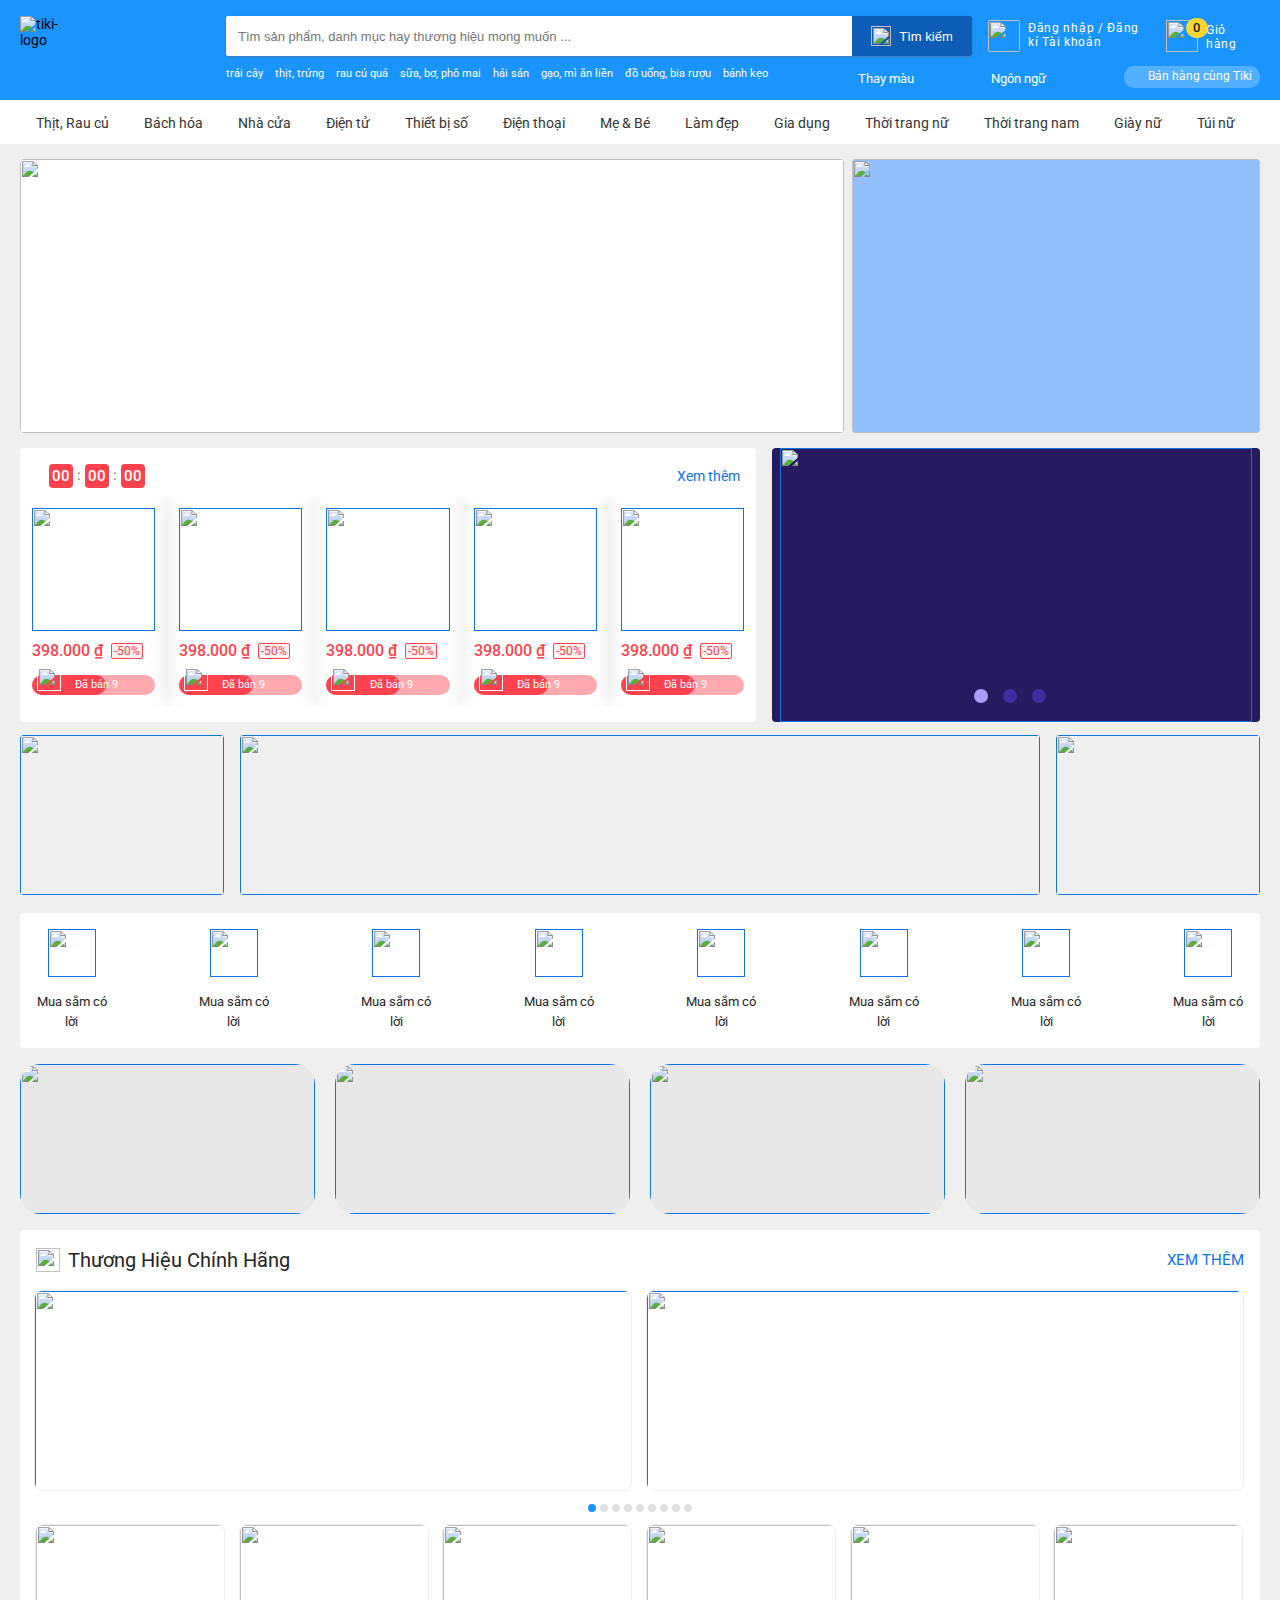
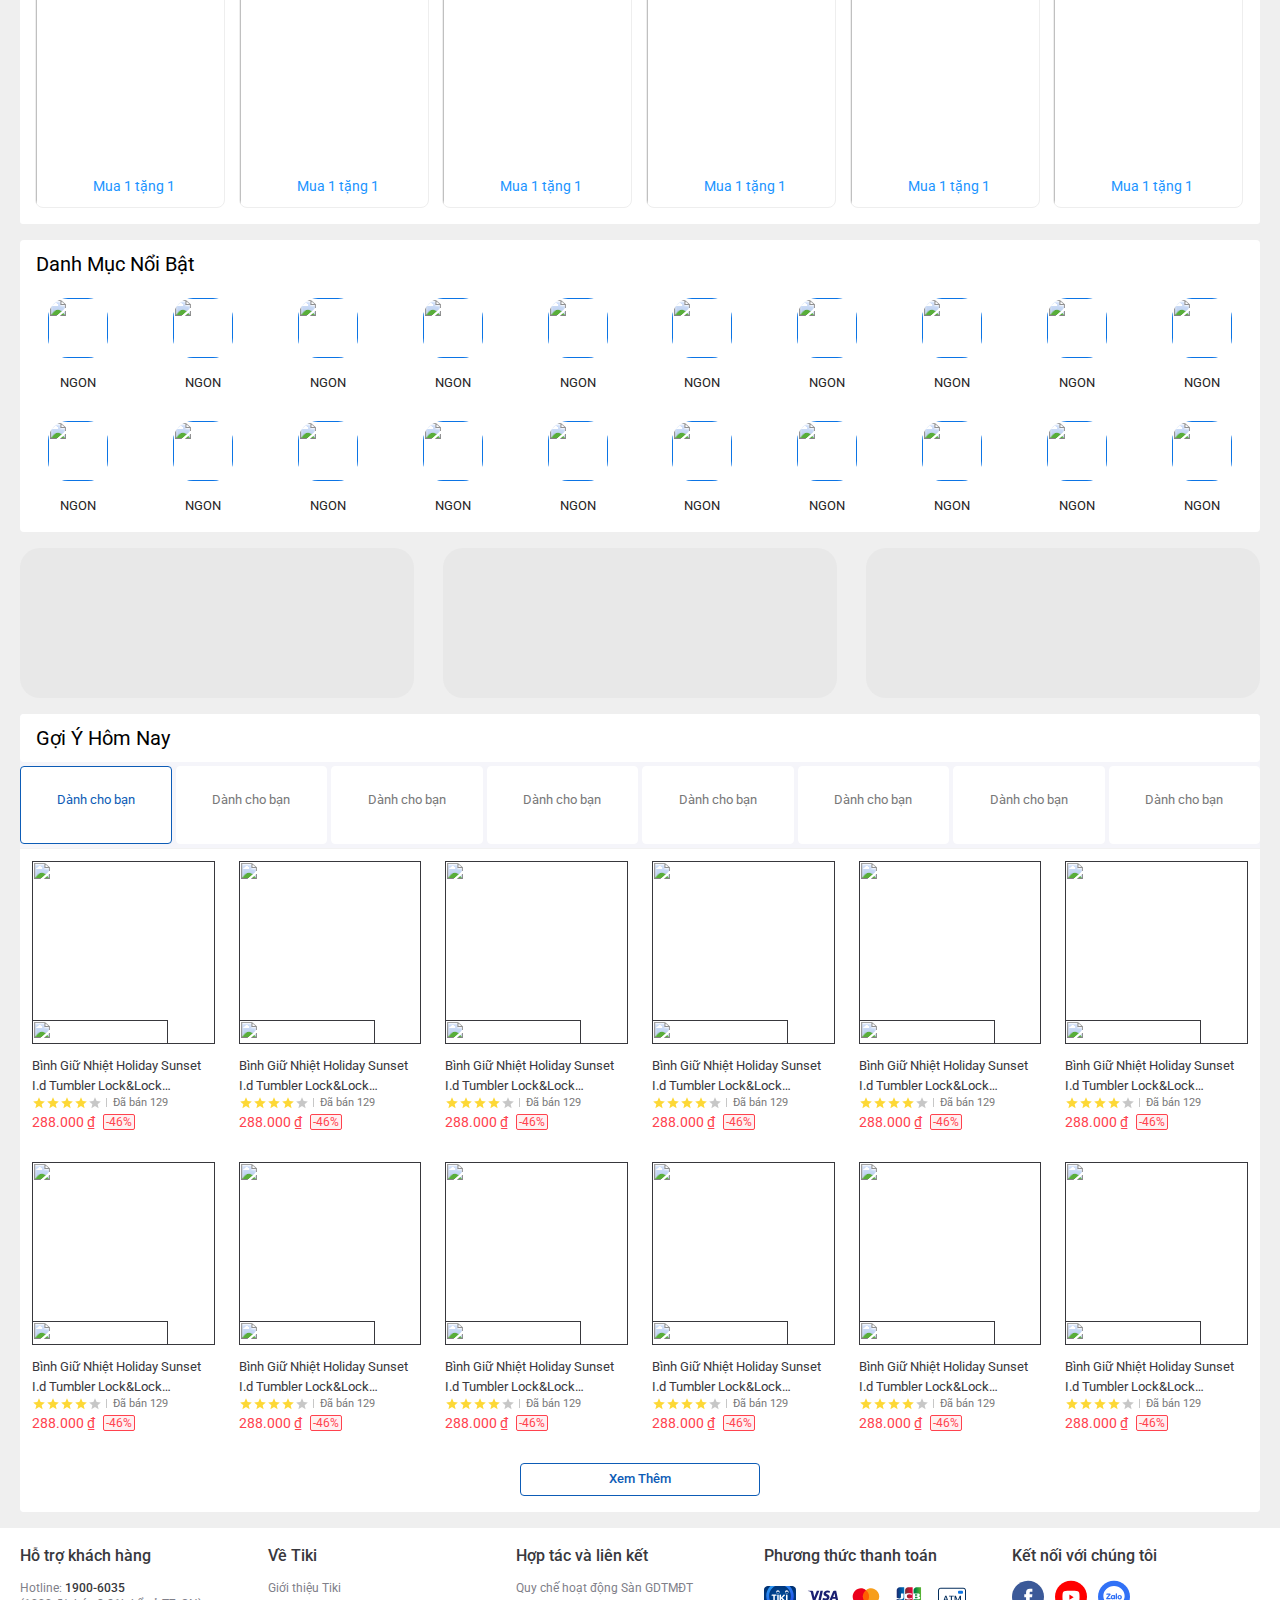
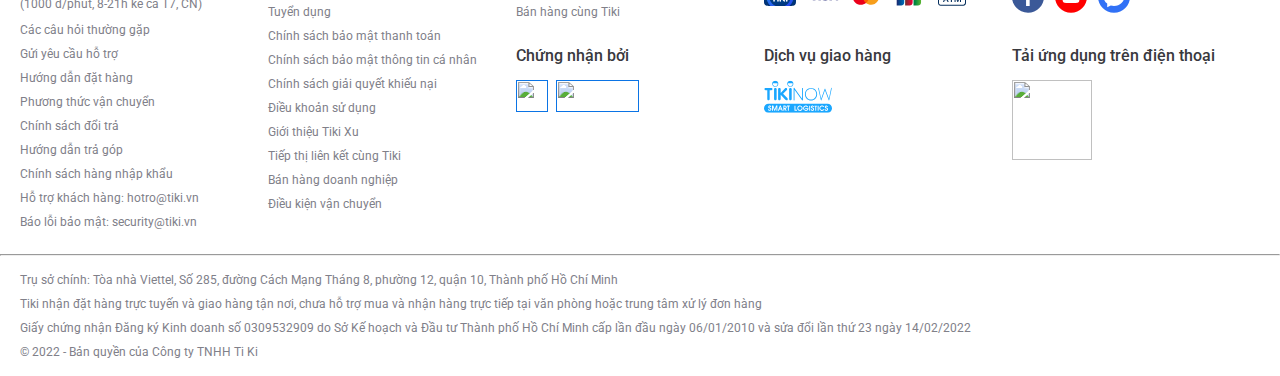
==== commit f92ce5fa: "fix" ====
--- a/tikitranslate/index.html
+++ b/tikitranslate/index.html
@@ -16,10 +16,7 @@
 </head>
 
 <body>
-    <button onclick="setLanguage('vni')
-    ">viet</button>
-    <button  onclick="setLanguage('en')">anh</button>
-    <div id="wrapper">
+    
         <header id="main-header" class="main-header-attr">
             <div class="container-top">
                 <div class="middle-child">
--- a/tikitranslate/styletikibaitap.css
+++ b/tikitranslate/styletikibaitap.css
@@ -258,7 +258,6 @@
 .choose-list {
     background-color: rgb(255, 255, 255);
     height: 44px;
-    width: 1270px;
 }
 
 .container {
